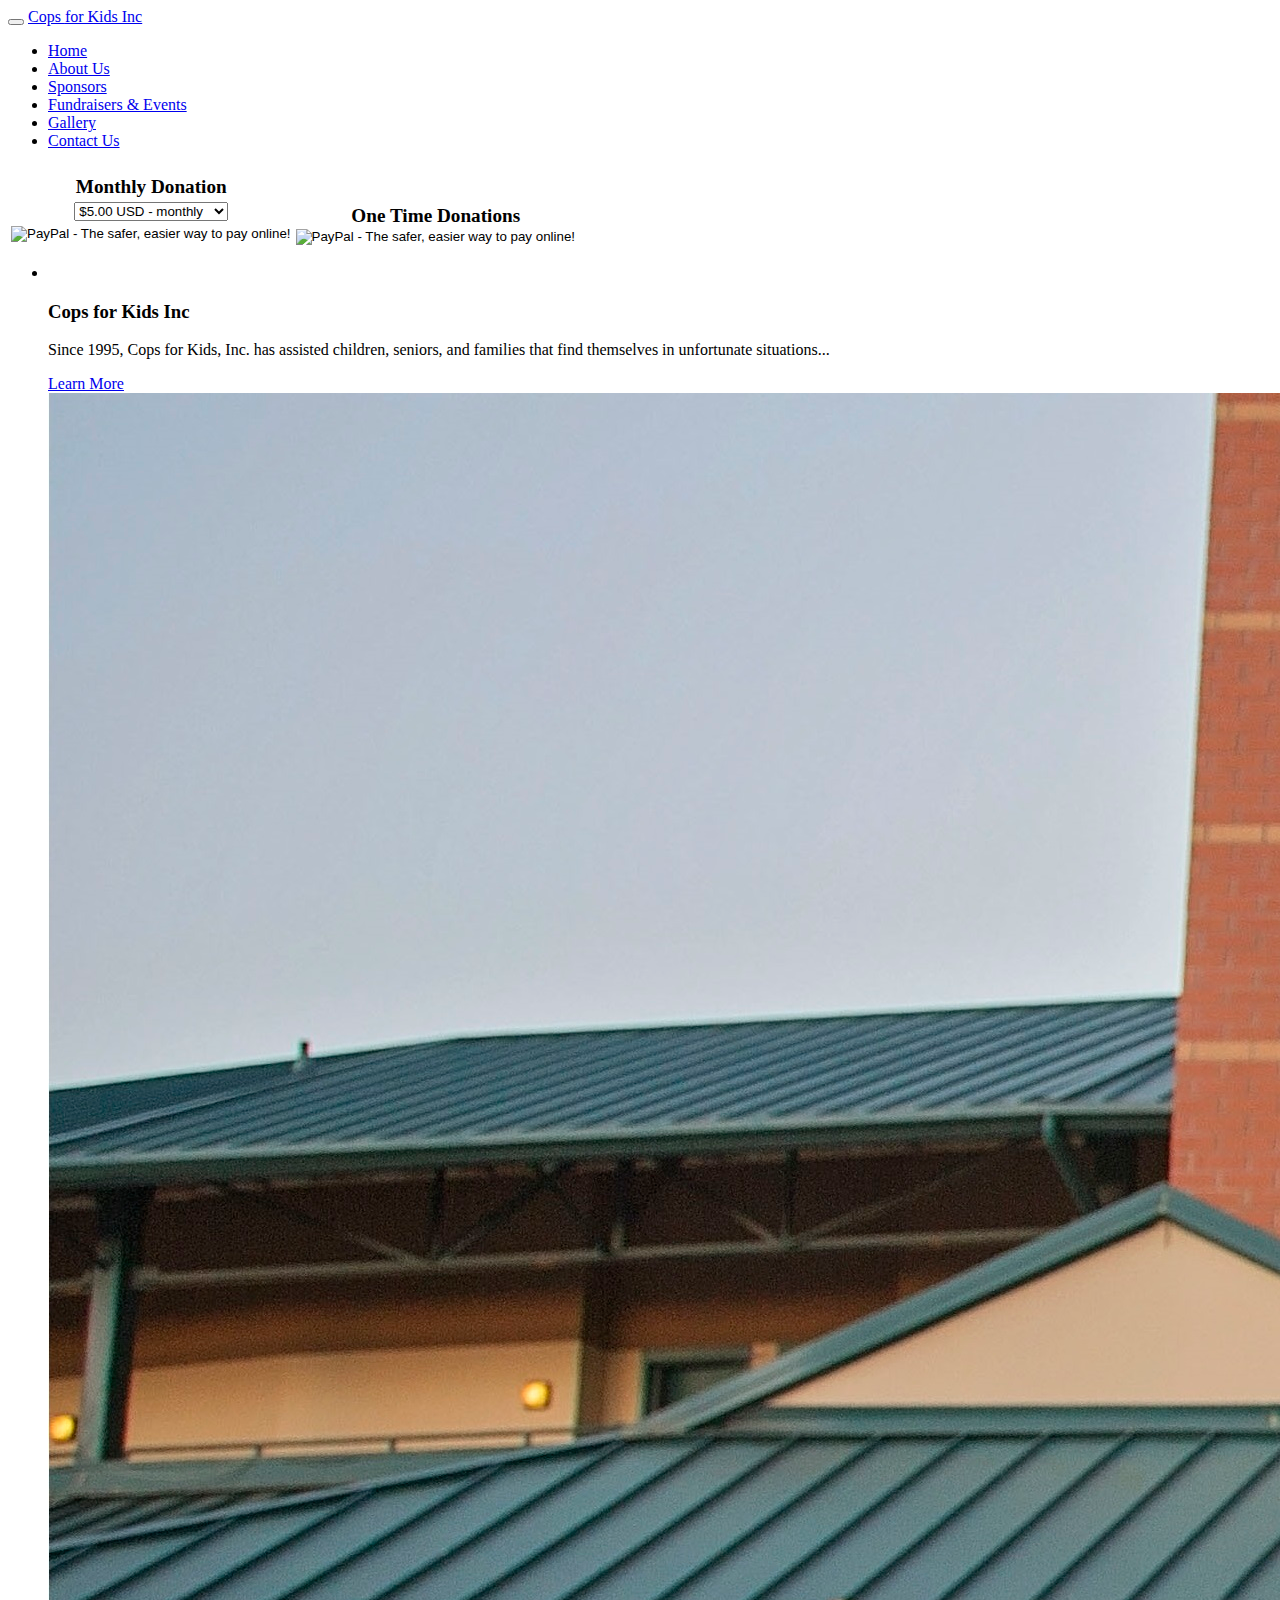
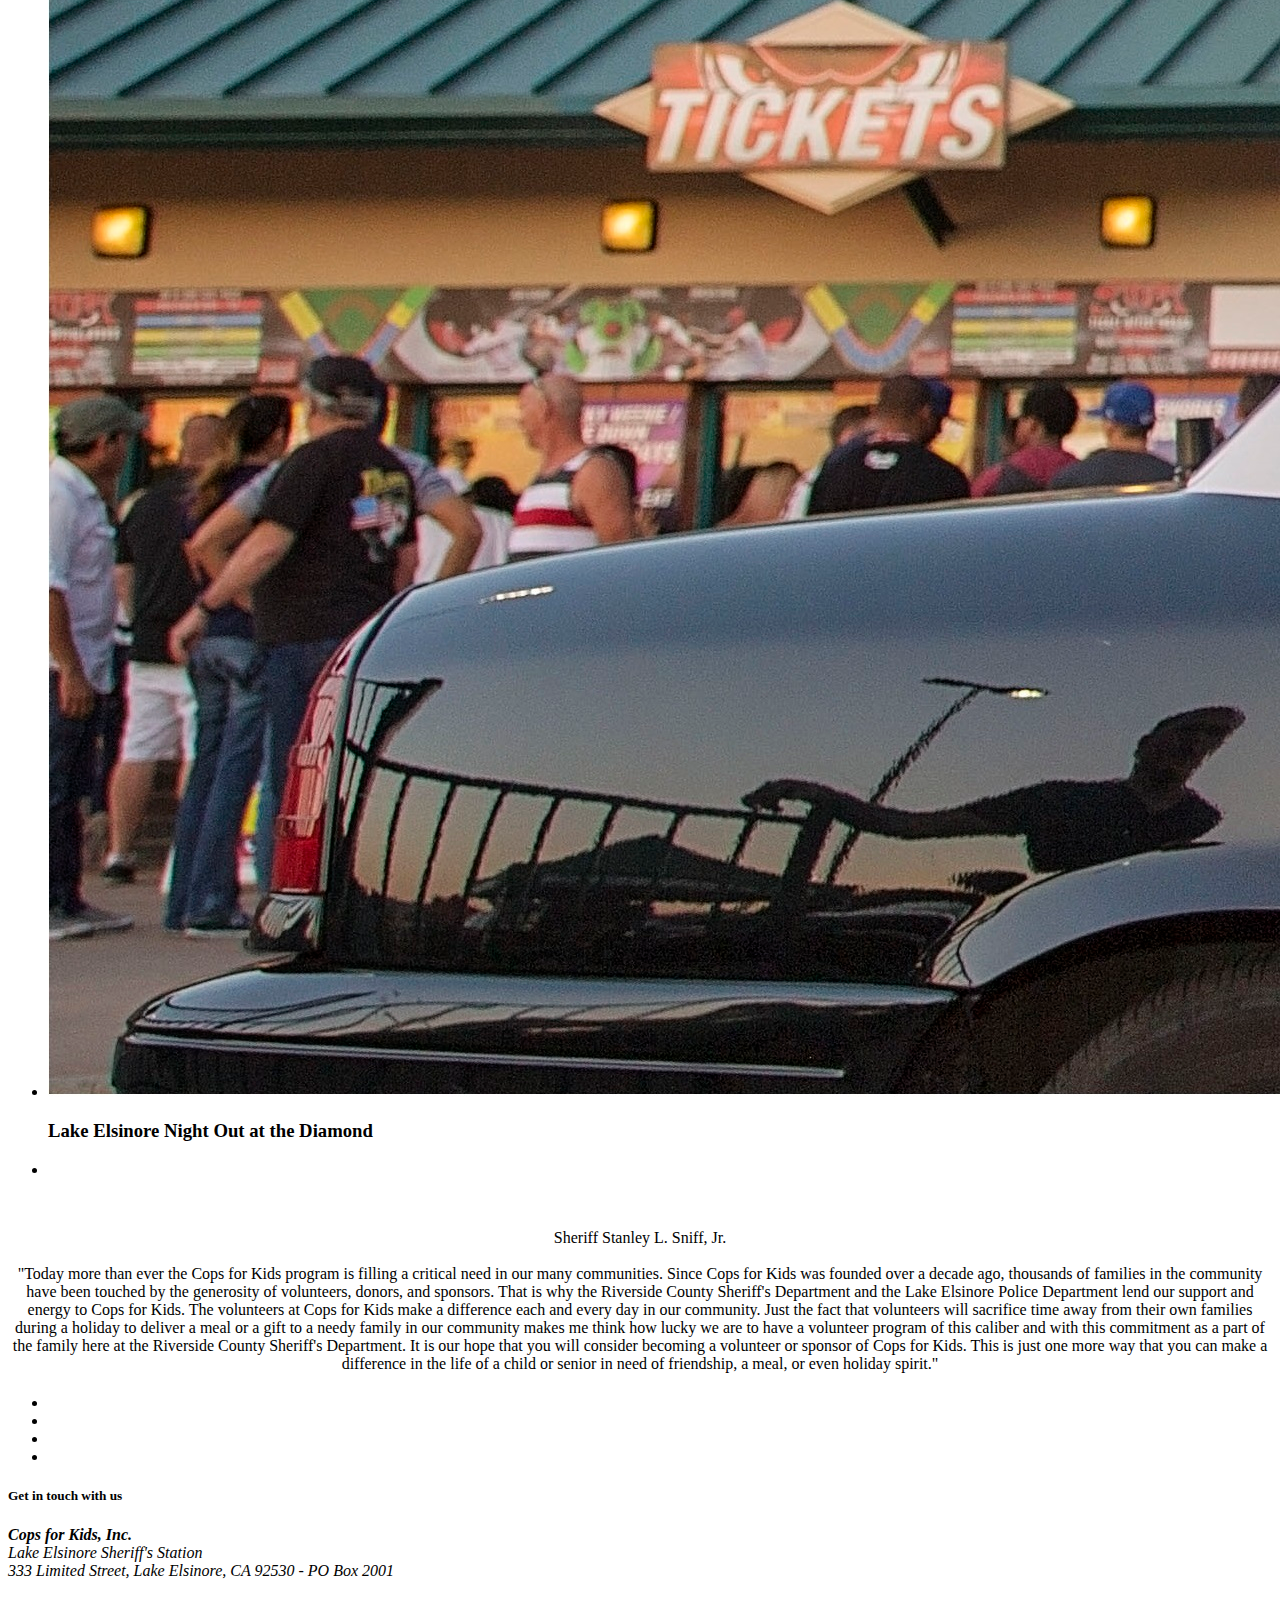
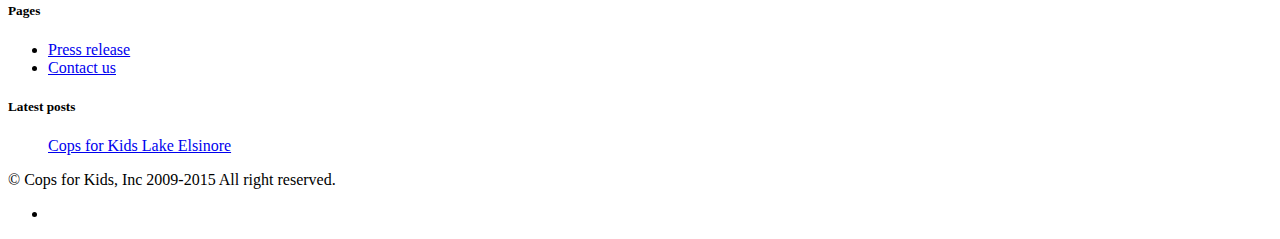
==== index.html @ 7f4f17f2 "Update index.html" ====
﻿<!DOCTYPE html>
<html lang="en">
<head>
<meta charset="utf-8">
<title>Cops for Kids Inc</title>
<meta name="viewport" content="width=device-width, initial-scale=1.0" />
<meta name="description" content="" />
<meta name="author" content="http://bootstraptaste.com" />
<!-- css -->
<link href="css/bootstrap.min.css" rel="stylesheet" />
<link href="css/fancybox/jquery.fancybox.css" rel="stylesheet">
<link href="css/jcarousel.css" rel="stylesheet" />
<link href="css/flexslider.css" rel="stylesheet" />
<link href="css/style.css" rel="stylesheet" />


<!-- Theme skin -->
<link href="skins/default.css" rel="stylesheet" />

<!-- HTML5 shim, for IE6-8 support of HTML5 elements -->
<!--[if lt IE 9]>
      <script src="http://html5shim.googlecode.com/svn/trunk/html5.js"></script>
    <![endif]-->

</head>
<body>
<div id="wrapper">
	<!-- start header -->
	<header>
        <div class="navbar navbar-default navbar-static-top">
            <div class="container">
                <div class="navbar-header">
                    <button type="button" class="navbar-toggle" data-toggle="collapse" data-target=".navbar-collapse">
                        <span class="icon-bar"></span>
                        <span class="icon-bar"></span>
                        <span class="icon-bar"></span>
                    </button>
                    <a class="navbar-brand" href="index.html"><span>Cops </span>for Kids Inc</a>
                </div>
                <div class="navbar-collapse collapse ">
                    <ul class="nav navbar-nav">
                        <li class="active"><a href="index.html">Home</a></li>
                        <li><a href="aboutus.html">About Us</a></li>
                        <li><a href="sponsor.html">Sponsors</a></li>
                        <li><a href="events.html">Fundraisers & Events</a></li>
                        <li><a href="portfolio.html">Gallery</a></li>
                        <li><a href="contact.html">Contact Us</a></li>
                    </ul>
                </div>
            </div>
        </div>
	</header>
	<!-- end header -->
	<section id="featured">
	<!-- start slider -->
	<div class="container">
		<div class="row">
			<div class="col-lg-12">
				<p>
				<table>
					<tbody>
						<tr>
							<td>
								
					 <form
 action="https://www.paypal.com/cgi-bin/webscr" method="post">
                                      <input name="cmd"
 value="_s-xclick" type="hidden"><input
 name="hosted_button_id" value="3KAKHCXZDGMEA"
 type="hidden">
                                      <table
 style="text-align: left; margin-left: auto; margin-right: auto;">
                                        <tbody>
                                          <tr>
                                            <td
 style="text-align: center;"><input name="on0"
 value="Monthly Donation" type="hidden"><big><span
 style="font-weight: bold;">Monthly
Donation</span></big></td>
                                          	</tr>
                                          <tr>
                                            <td>
                                            <select name="os0">
                                            <option value="Option 1">$5.00
USD - monthly</option>
                                            <option value="Option 2">$10.00
USD - monthly</option>
                                            <option value="Option 3">$20.00
USD - monthly</option>
                                            <option value="Option 4">$25.00
USD - monthly</option>
                                            </select>
                                            </td>
                                          </tr>
                                        </tbody>
                                      </table>
                                      <div
 style="text-align: center;"><input name="currency_code"
 value="USD" type="hidden">
                                      <input
 src="https://www.paypalobjects.com/en_US/i/btn/btn_donateCC_LG.gif"
 name="submit"
 alt="PayPal - The safer, easier way to pay online!" border="0"
 type="image"><img alt=""
 src="https://www.paypalobjects.com/en_US/i/scr/pixel.gif"
 border="0" height="1" width="1"></div>
                                    </form>
						</td>
						<td>
                                    <div style="text-align: center;">
                                    <form
 action="https://www.paypal.com/cgi-bin/webscr" method="post"
 target="_top">
                                      <div
 style="text-align: center;"><br>
                                      <input name="cmd"
 value="_s-xclick" type="hidden"><input
 name="hosted_button_id" value="SVSHS9UD9P9ZJ"
 type="hidden"><br>
                                      <big><span
 style="font-weight: bold;">One
Time Donations
                                      </span></big><br>
                                      </div>
                                      <div
 style="text-align: center;"><input
 src="https://www.paypalobjects.com/en_US/i/btn/btn_donateCC_LG.gif"
 name="submit"
 alt="PayPal - The safer, easier way to pay online!" border="0"
 type="image"><img alt=""
 src="https://www.paypalobjects.com/en_US/i/scr/pixel.gif"
 border="0" height="1" width="1"></div>
                                    </form>
					    		</td>
						</tr>
					</tbody>
				</table>
					    </p>
	<!-- Slider -->
        <div id="main-slider" class="flexslider">
            <ul class="slides">
              <li>
                <img src="img/slides/New CFK logo.png" alt="" />
                <div class="flex-caption">
                    <h3>Cops for Kids Inc</h3> 
					<p>Since 1995, Cops for Kids, Inc. has assisted children, seniors, and families that find themselves in unfortunate situations...</p> 
                    <a href="aboutus.html" class="btn btn-theme">Learn More</a>
                </div>
              </li>
              <li>
                  <img src="img/slides/Cover.jpg" alt="" />
                  <div class="flex-caption">
                      <h3>Lake Elsinore Night Out at the Diamond</h3>
                  </div>
              </li>
              <li>
                <img src="img/slides/ChilisTipsforKids2011.jpg" alt="" />
              </li>
            </ul>
        </div>
	<!-- end slider -->
			</div>
		</div>
	</div>	
	
	

	</section>
	<section class="callaction">
	</section>
	<section id="content">
	<div class="container-video">
		<div class="row">
            <div class="col-lg-12">
                <p>
                    <img src="img/sherriff.jpg" alt="" /><br />
                    <center>
                    <div class="container2">
                    Sheriff Stanley L. Sniff, Jr.<br /><br />
                    "Today more than ever the Cops for Kids program is filling a critical need in our many communities. Since Cops for Kids was founded over a decade ago, thousands of families in the community have been touched by the generosity of volunteers, donors, and sponsors. That is why the Riverside County Sheriff's Department and the Lake Elsinore Police Department lend our support and energy to Cops for Kids. The volunteers at Cops for Kids make a difference each and every day in our community. Just the fact that volunteers will sacrifice time away from their own families during a holiday to deliver a meal or a gift to a needy family in our community makes me think how lucky we are to have a volunteer program of this caliber and with this commitment as a part of the family here at the Riverside County Sheriff's Department. It is our hope that you will consider becoming a volunteer or sponsor of Cops for Kids. This is just one more way that you can make a difference in the life of a child or senior in need of friendship, a meal, or even holiday spirit."
                </div>
                    </Center>
                </p>
            </div>
		</div>
    <div class="container">
		<!-- divider -->
		<div class="row">
			<div class="col-lg-12">
				<div class="solidline">
				</div>
			</div>
		</div>
		<!-- end divider -->
		<!-- Portfolio Projects -->
		<div class="row">
			<div class="col-lg-12">
				<h4 class="heading"></h4>
				<div class="row">
					<section id="projects">
					<ul id="thumbs" class="portfolio">
						<!-- Item Project and Filter Name -->
						<li class="col-lg-3 design" data-id="id-0" data-type="web">
						<div class="item-thumbs">
						<!-- Fancybox - Gallery Enabled - Title - Full Image -->
						<a class="hover-wrap fancybox" data-fancybox-group="gallery" title="Chili's Tips for Kids May 2015" href="img/work/ChilisTipsForKids2015.JPG">
						<span class="overlay-img"></span>
						<span class="overlay-img-thumb font-icon-plus"></span>
						</a>
						<!-- Thumb Image and Description -->
                            <img src="img/work/ChilisTipsForKids2015.JPG" alt="">
						</div>
						</li>
						<!-- End Item Project -->
						<!-- Item Project and Filter Name -->
						<li class="item-thumbs col-lg-3 design" data-id="id-1" data-type="icon">
						<!-- Fancybox - Gallery Enabled - Title - Full Image -->
						<a class="hover-wrap fancybox" data-fancybox-group="gallery" title="Summery Golf Tournament 2012" href="img/work/SummerlyGolf.JPG">
						<span class="overlay-img"></span>
						<span class="overlay-img-thumb font-icon-plus"></span>
						</a>
						<!-- Thumb Image and Description -->
                            <img src="img/work/SummerlyGolf.JPG" alt="">
						</li>
						<!-- End Item Project -->
						<!-- Item Project and Filter Name -->
						<li class="item-thumbs col-lg-3 photography" data-id="id-2" data-type="illustrator">
						<!-- Fancybox - Gallery Enabled - Title - Full Image -->
						<a class="hover-wrap fancybox" data-fancybox-group="gallery" title="Christmas Toy Drive 2014" href="img/work/C4KToyDrive.jpg">
						<span class="overlay-img"></span>
						<span class="overlay-img-thumb font-icon-plus"></span>
						</a>
						<!-- Thumb Image and Description -->
                            <img src="img/work/C4KToyDrive.jpg" alt="">
						</li>
						<!-- End Item Project -->
                        <!-- Item Project and Filter Name -->
                        <li class="item-thumbs col-lg-3 photography" data-id="id-2" data-type="illustrator">
                            <!-- Fancybox - Gallery Enabled - Title - Full Image -->
                            <a class="hover-wrap fancybox" data-fancybox-group="gallery" title="Chili's Tips for Kids 2012" href="img/work/ChilisTipsForKids2012.JPG">
                                <span class="overlay-img"></span>
                                <span class="overlay-img-thumb font-icon-plus"></span>
                            </a>
                            <!-- Thumb Image and Description -->
                            <img src="img/work/ChilisTipsForKids2012.JPG" alt="">
                        </li>
                        <!-- End Item Project -->
					</ul>
					</section>
				</div>
			</div>
		</div>

	</div>
	</section>
	<footer>
        <!--JS for Facebook Feed-->
        <div id="fb-root"></div>
        <script>
(function (d, s, id) {
    var js, fjs = d.getElementsByTagName(s)[0];
    if (d.getElementById(id)) return;
    js = d.createElement(s); js.id = id;
    js.src = "//connect.facebook.net/en_US/sdk.js#xfbml=1&version=v2.4";
    fjs.parentNode.insertBefore(js, fjs);
}(document, 'script', 'facebook-jssdk'));</script>

	<div class="container">
		<div class="row">
			<div class="col-lg-3">
				<div class="widget">
					<h5 class="widgetheading">Get in touch with us</h5>
					<address>
					<strong>Cops for Kids, Inc.</strong><br>
					 Lake Elsinore Sheriff's Station<br>
                     333 Limited Street, Lake Elsinore, CA 92530 - PO Box 2001 </address>
				</div>
			</div>
			<div class="col-lg-3">
				<div class="widget">
					<h5 class="widgetheading">Pages</h5>
					<ul class="link-list">
						<li><a href="inthenews.html">Press release</a></li>
						<li><a href="contact.html">Contact us</a></li>
					</ul>
				</div>
			</div>
			<div class="col-lg-4">
				<div class="widget">
					<h5 class="widgetheading">Latest posts</h5>
                    <div class="fb-page" data-href="https://www.facebook.com/Cops4kids?fref=ts" data-width="350" data-height="300" data-small-header="false" data-adapt-container-width="true" data-hide-cover="false" data-show-facepile="true" data-show-posts="true"><div class="fb-xfbml-parse-ignore"><blockquote cite="https://www.facebook.com/Cops4kids?fref=ts"><a href="https://www.facebook.com/Cops4kids?fref=ts">Cops for Kids Lake Elsinore</a></blockquote></div></div>
                </div>
			</div>
		</div>
	</div>
	<div id="sub-footer">
		<div class="container">
			<div class="row">
				<div class="col-lg-6">
					<div class="copyright">
						<p>
							<span>&copy; Cops for Kids, Inc 2009-2015 All right reserved.</span>
						</p>
					</div>
				</div>
				<div class="col-lg-6">
					<ul class="social-network">
						<li><a href="https://www.facebook.com/Cops4kids?fref=ts" data-placement="top" title="Facebook"><i class="fa fa-facebook"></i></a></li>
					</ul>
				</div>
			</div>
		</div>
	</div>
	</footer>
</div>
<a href="#" class="scrollup"><i class="fa fa-angle-up active"></i></a>
<!-- javascript
    ================================================== -->
<!-- Placed at the end of the document so the pages load faster -->
<script src="js/jquery.js"></script>
<script src="js/jquery.easing.1.3.js"></script>
<script src="js/bootstrap.min.js"></script>
<script src="js/jquery.fancybox.pack.js"></script>
<script src="js/jquery.fancybox-media.js"></script>
<script src="js/google-code-prettify/prettify.js"></script>
<script src="js/portfolio/jquery.quicksand.js"></script>
<script src="js/portfolio/setting.js"></script>
<script src="js/jquery.flexslider.js"></script>
<script src="js/animate.js"></script>
<script src="js/custom.js"></script>
</body>
</html>
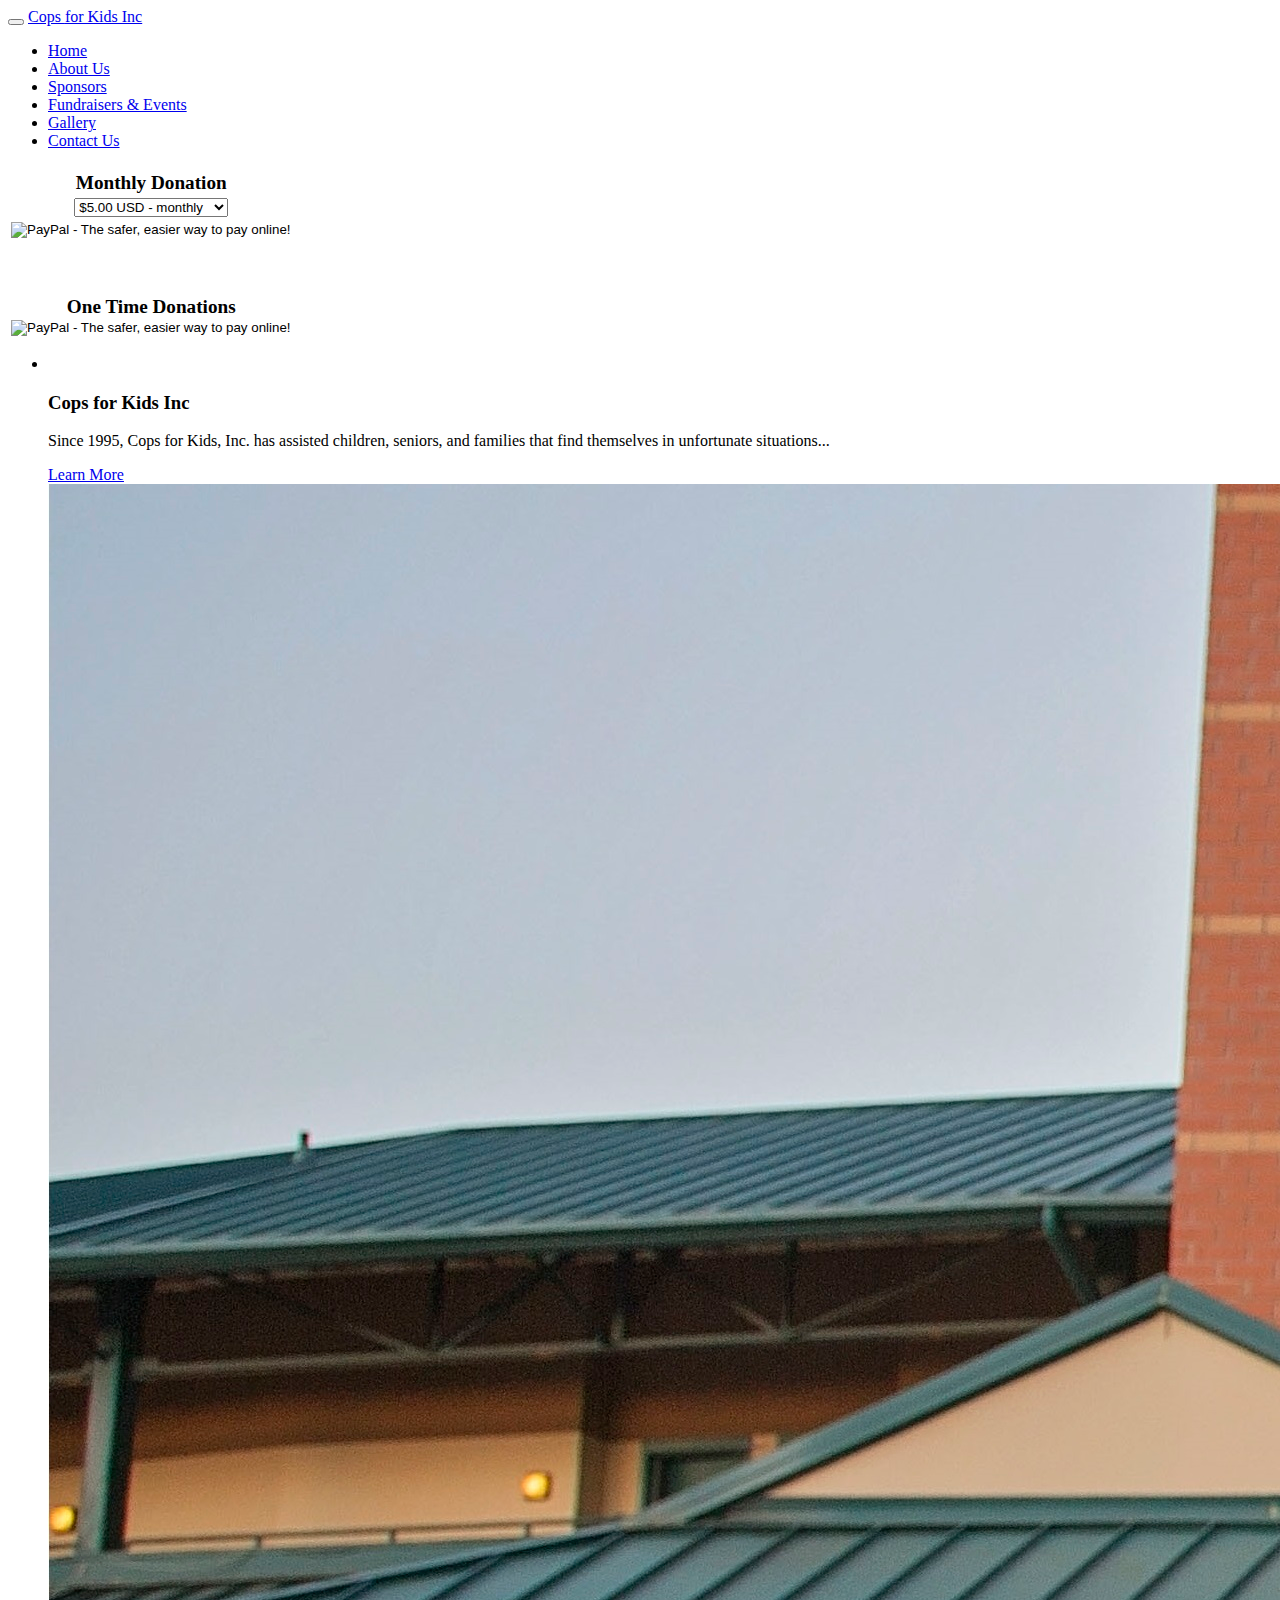
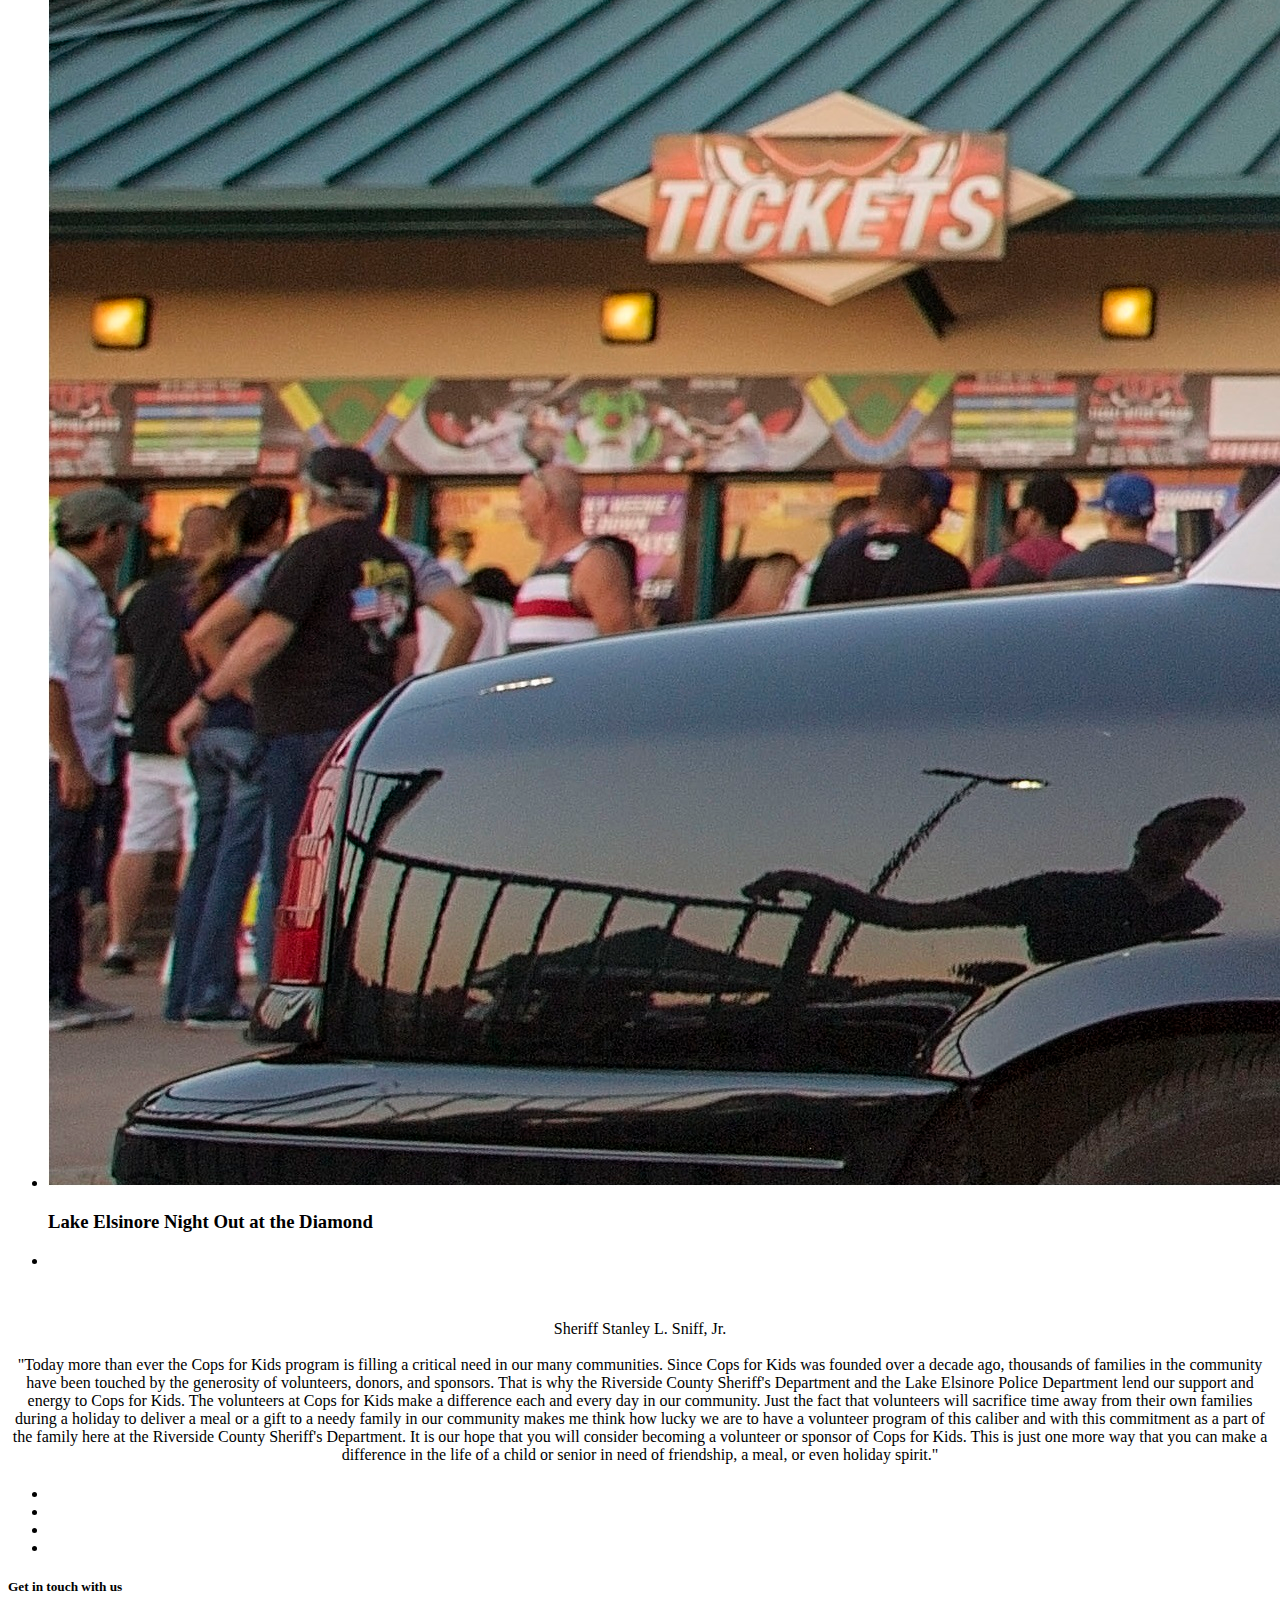
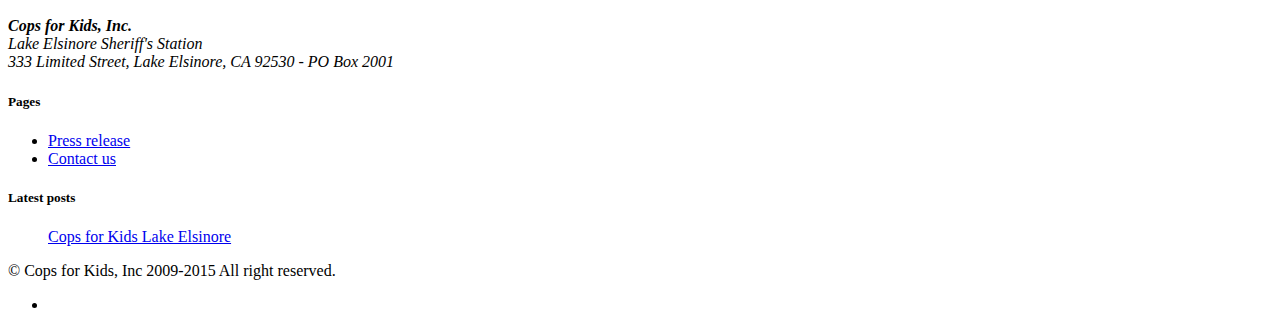
==== commit a00493fc: "Update donation button location and sliders" ====
--- a/index.html
+++ b/index.html
@@ -55,7 +55,7 @@
 	<!-- start slider -->
 	<div class="container">
 		<div class="row">
-			<div class="col-lg-12">
+			<div class="col-lg-6">
 				<p>
 				<table>
 					<tbody>
@@ -106,7 +106,17 @@
  border="0" height="1" width="1"></div>
                                     </form>
 						</td>
-						<td>
+						</tr>
+					</tbody>
+				</table>
+			</div>
+			<div class="col-lg-6">
+				<p>
+				<table>
+					<tbody>
+						<tr>
+							<td>
+						
                                     <div style="text-align: center;">
                                     <form
  action="https://www.paypal.com/cgi-bin/webscr" method="post"
@@ -136,10 +146,13 @@
 					</tbody>
 				</table>
 					    </p>
+						</div>
+						</div>
 	<!-- Slider -->
+	<div class=:"col-lg-12">
         <div id="main-slider" class="flexslider">
             <ul class="slides">
-              <li>
+		<li>
                 <img src="img/slides/New CFK logo.png" alt="" />
                 <div class="flex-caption">
                     <h3>Cops for Kids Inc</h3> 
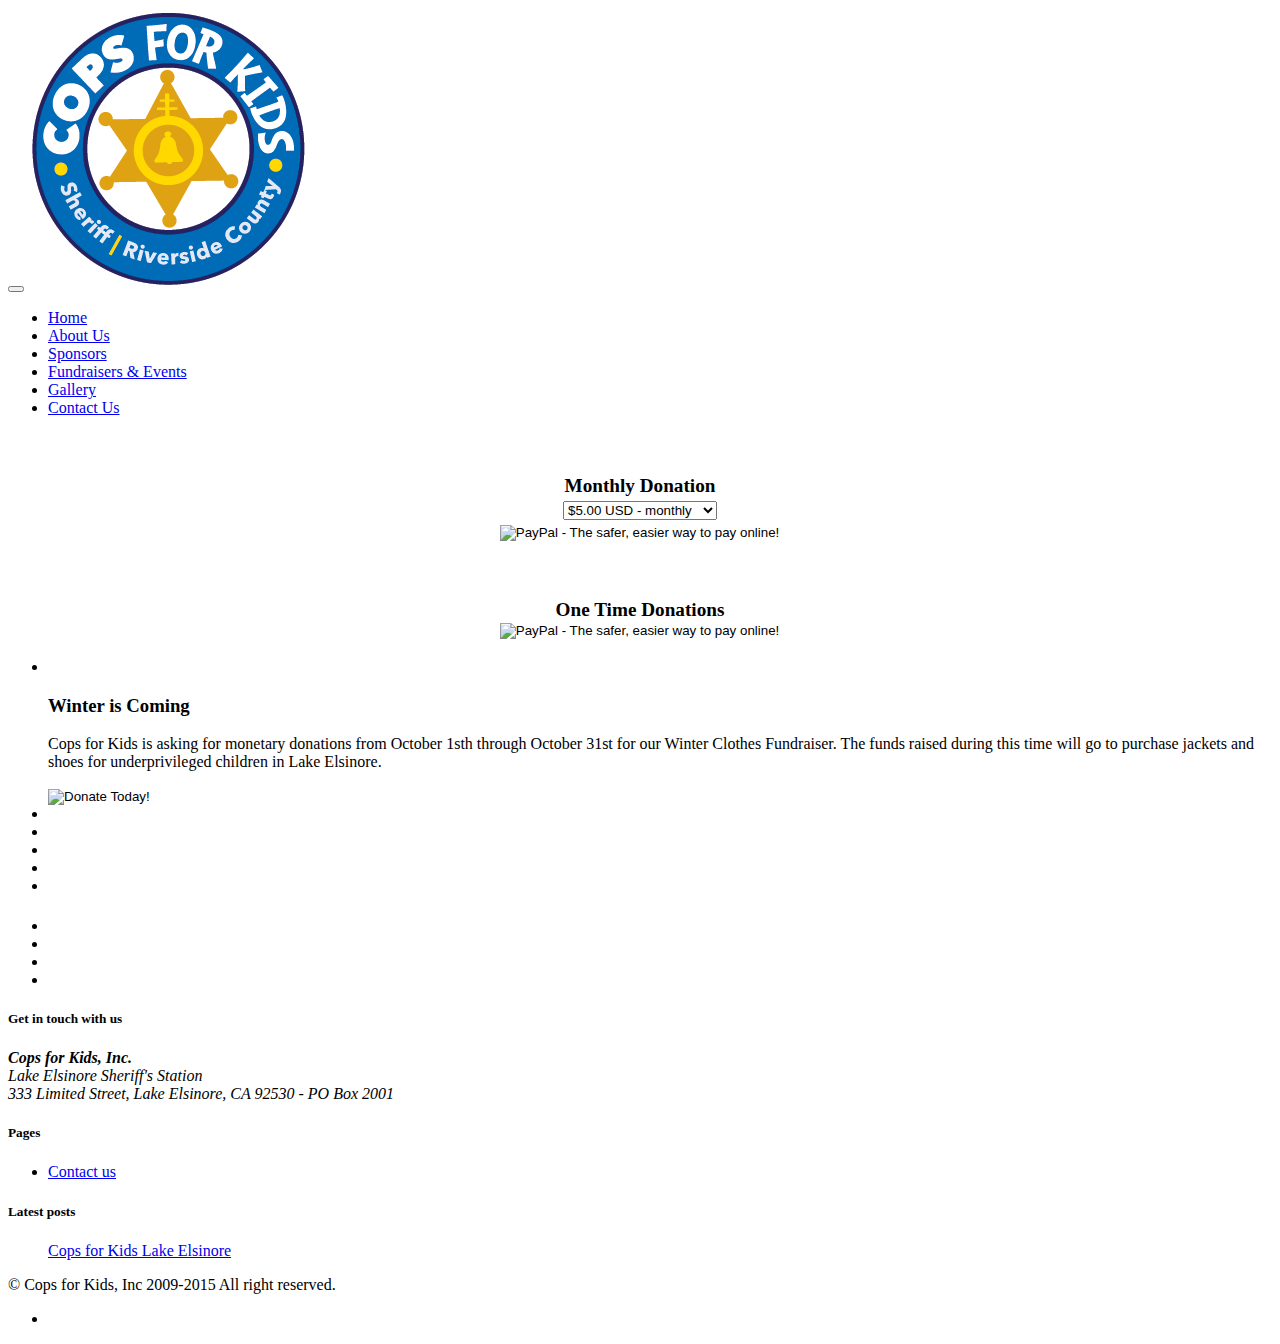
==== commit 4cff4c0e: "Update index.html" ====
--- a/index.html
+++ b/index.html
@@ -1,8 +1,8 @@
-﻿<!DOCTYPE html>
+<!DOCTYPE html>
 <html lang="en">
 <head>
 <meta charset="utf-8">
-<title>Cops for Kids Inc</title>
+<title>Cops for Kids Inc.</title>
 <meta name="viewport" content="width=device-width, initial-scale=1.0" />
 <meta name="description" content="" />
 <meta name="author" content="http://bootstraptaste.com" />
@@ -35,7 +35,7 @@
                         <span class="icon-bar"></span>
                         <span class="icon-bar"></span>
                     </button>
-                    <a class="navbar-brand" href="index.html"><span>Cops </span>for Kids Inc</a>
+                    <a class="navbar-brand" href="index.html"><img src="img\logos\Title Logo.png" alt="" /></a>
                 </div>
                 <div class="navbar-collapse collapse ">
                     <ul class="nav navbar-nav">
@@ -55,13 +55,15 @@
 	<!-- start slider -->
 	<div class="container">
 		<div class="row">
+		<center>
 			<div class="col-lg-6">
 				<p>
 				<table>
 					<tbody>
 						<tr>
+						<br />
+						<br />
 							<td>
-								
 					 <form
  action="https://www.paypal.com/cgi-bin/webscr" method="post">
                                       <input name="cmd"
@@ -110,6 +112,8 @@
 					</tbody>
 				</table>
 			</div>
+			</center>
+			<center>
 			<div class="col-lg-6">
 				<p>
 				<table>
@@ -148,26 +152,45 @@
 					    </p>
 						</div>
 						</div>
+						</center>
+						</div>
+						
+	<div class="container">
+						<div class="row">
 	<!-- Slider -->
 	<div class=:"col-lg-12">
         <div id="main-slider" class="flexslider">
             <ul class="slides">
-		<li>
-                <img src="img/slides/New CFK logo.png" alt="" />
-                <div class="flex-caption">
-                    <h3>Cops for Kids Inc</h3> 
-					<p>Since 1995, Cops for Kids, Inc. has assisted children, seniors, and families that find themselves in unfortunate situations...</p> 
-                    <a href="aboutus.html" class="btn btn-theme">Learn More</a>
-                </div>
+			   <li>
+                <img src="img/slides/Winter is Coming_Carousel.jpg" alt="" />
+				<div class="flex-caption">
+				<h3>Winter is Coming</h3> 
+					<p>Cops for Kids is asking for monetary donations from October 1sth through October 31st for our Winter Clothes Fundraiser. The funds raised during this time will go to purchase jackets and shoes for underprivileged children in Lake Elsinore.</p> 
+                    
+					<form action="https://www.paypal.com/cgi-bin/webscr" method="post" target="_top">
+
+						<input name="cmd" value="_s-xclick" type="hidden">
+						<input name="hosted_button_id" value="SVSHS9UD9P9ZJ" type="hidden">
+						<input class="btn btn-theme" name="submit" alt="Donate Today!" type="image">
+						
+					</form>
+					
+				</div>
               </li>
               <li>
-                  <img src="img/slides/Cover.jpg" alt="" />
-                  <div class="flex-caption">
-                      <h3>Lake Elsinore Night Out at the Diamond</h3>
-                  </div>
+                  <img src="img/slides/Cop with Kid.jpg" alt="" />
               </li>
               <li>
-                <img src="img/slides/ChilisTipsforKids2011.jpg" alt="" />
+                <img src="img/slides/Kids in Car.jpg" alt="" />
+              </li>
+			  <li>
+                <img src="img/slides/Kids with Horse.jpg" alt="" />
+              </li>
+			  <li>
+                <img src="img/slides/Police Car.jpg" alt="" />
+              </li>
+			  <li>
+                <img src="img/slides/Sandi and Kids in Jail.jpg" alt="" />
               </li>
             </ul>
         </div>
@@ -175,36 +198,10 @@
 			</div>
 		</div>
 	</div>	
-	
-	
-
-	</section>
-	<section class="callaction">
+
 	</section>
 	<section id="content">
-	<div class="container-video">
-		<div class="row">
-            <div class="col-lg-12">
-                <p>
-                    <img src="img/sherriff.jpg" alt="" /><br />
-                    <center>
-                    <div class="container2">
-                    Sheriff Stanley L. Sniff, Jr.<br /><br />
-                    "Today more than ever the Cops for Kids program is filling a critical need in our many communities. Since Cops for Kids was founded over a decade ago, thousands of families in the community have been touched by the generosity of volunteers, donors, and sponsors. That is why the Riverside County Sheriff's Department and the Lake Elsinore Police Department lend our support and energy to Cops for Kids. The volunteers at Cops for Kids make a difference each and every day in our community. Just the fact that volunteers will sacrifice time away from their own families during a holiday to deliver a meal or a gift to a needy family in our community makes me think how lucky we are to have a volunteer program of this caliber and with this commitment as a part of the family here at the Riverside County Sheriff's Department. It is our hope that you will consider becoming a volunteer or sponsor of Cops for Kids. This is just one more way that you can make a difference in the life of a child or senior in need of friendship, a meal, or even holiday spirit."
-                </div>
-                    </Center>
-                </p>
-            </div>
-		</div>
     <div class="container">
-		<!-- divider -->
-		<div class="row">
-			<div class="col-lg-12">
-				<div class="solidline">
-				</div>
-			</div>
-		</div>
-		<!-- end divider -->
 		<!-- Portfolio Projects -->
 		<div class="row">
 			<div class="col-lg-12">
@@ -293,7 +290,6 @@
 				<div class="widget">
 					<h5 class="widgetheading">Pages</h5>
 					<ul class="link-list">
-						<li><a href="inthenews.html">Press release</a></li>
 						<li><a href="contact.html">Contact us</a></li>
 					</ul>
 				</div>
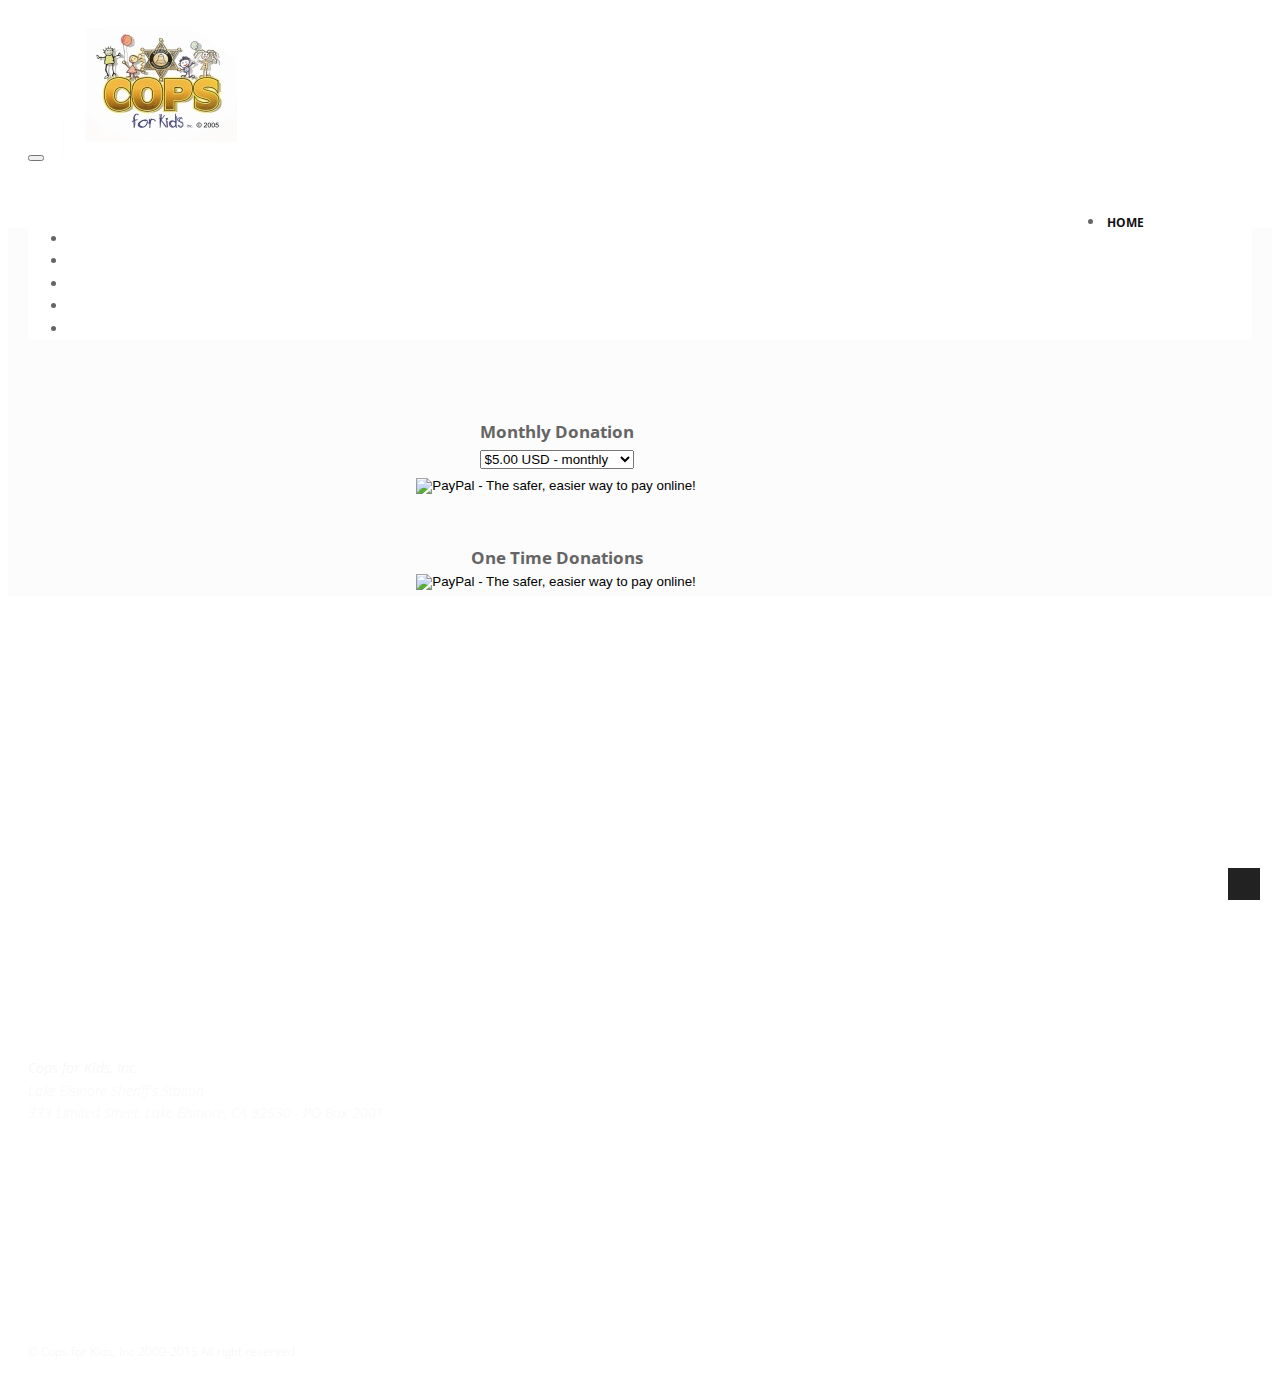
==== commit b5a7fd60: "Update index.html" ====
--- a/index.html
+++ b/index.html
@@ -35,7 +35,7 @@
                         <span class="icon-bar"></span>
                         <span class="icon-bar"></span>
                     </button>
-                    <a class="navbar-brand" href="index.html"><img src="img\logos\Title Logo.png" alt="" /></a>
+                    <a class="navbar-brand" href="index.html"><img src="img\logos\CFK Logo.jpg" alt="" /></a>
                 </div>
                 <div class="navbar-collapse collapse ">
                     <ul class="nav navbar-nav">
@@ -52,12 +52,36 @@
 	</header>
 	<!-- end header -->
 	<section id="featured">
-	<!-- start slider -->
+	<!-- start slider -->						
 	<div class="container">
 		<div class="row">
+	<!-- Slider -->
+	<div class="col-lg-12">
+        <div id="main-slider" class="flexslider">
+            <ul class="slides">
+	      <li>
+                  <img src="img/slides/Cop with Kid.jpg" alt="" />
+              </li>
+              <li>
+                <img src="img/slides/Kids in Car.jpg" alt="" />
+              </li>
+			  <li>
+                <img src="img/slides/Kids with Horse.jpg" alt="" />
+              </li>
+			  <li>
+                <img src="img/slides/Police Car.jpg" alt="" />
+              </li>
+			  <li>
+                <img src="img/slides/Sandi and Kids in Jail.jpg" alt="" />
+              </li>
+            </ul>
+        </div>
+	<!-- end slider -->
+		
+			<div class="container">
+		<div class="row">
 		<center>
-			<div class="col-lg-6">
-				<p>
+		    <div class="col-lg-6">
 				<table>
 					<tbody>
 						<tr>
@@ -115,7 +139,6 @@
 			</center>
 			<center>
 			<div class="col-lg-6">
-				<p>
 				<table>
 					<tbody>
 						<tr>
@@ -145,56 +168,15 @@
  src="https://www.paypalobjects.com/en_US/i/scr/pixel.gif"
  border="0" height="1" width="1"></div>
                                     </form>
-					    		</td>
+                                    </div>
+							</td>
 						</tr>
 					</tbody>
 				</table>
-					    </p>
 						</div>
+			</center>
+		</div>
 						</div>
-						</center>
-						</div>
-						
-	<div class="container">
-						<div class="row">
-	<!-- Slider -->
-	<div class=:"col-lg-12">
-        <div id="main-slider" class="flexslider">
-            <ul class="slides">
-			   <li>
-                <img src="img/slides/Winter is Coming_Carousel.jpg" alt="" />
-				<div class="flex-caption">
-				<h3>Winter is Coming</h3> 
-					<p>Cops for Kids is asking for monetary donations from October 1sth through October 31st for our Winter Clothes Fundraiser. The funds raised during this time will go to purchase jackets and shoes for underprivileged children in Lake Elsinore.</p> 
-                    
-					<form action="https://www.paypal.com/cgi-bin/webscr" method="post" target="_top">
-
-						<input name="cmd" value="_s-xclick" type="hidden">
-						<input name="hosted_button_id" value="SVSHS9UD9P9ZJ" type="hidden">
-						<input class="btn btn-theme" name="submit" alt="Donate Today!" type="image">
-						
-					</form>
-					
-				</div>
-              </li>
-              <li>
-                  <img src="img/slides/Cop with Kid.jpg" alt="" />
-              </li>
-              <li>
-                <img src="img/slides/Kids in Car.jpg" alt="" />
-              </li>
-			  <li>
-                <img src="img/slides/Kids with Horse.jpg" alt="" />
-              </li>
-			  <li>
-                <img src="img/slides/Police Car.jpg" alt="" />
-              </li>
-			  <li>
-                <img src="img/slides/Sandi and Kids in Jail.jpg" alt="" />
-              </li>
-            </ul>
-        </div>
-	<!-- end slider -->
 			</div>
 		</div>
 	</div>	
@@ -268,9 +250,9 @@
         <div id="fb-root"></div>
         <script>
 (function (d, s, id) {
-    var js, fjs = d.getElementsByTagName(s)[0];
+    var fjs = d.getElementsByTagName(s)[0];
     if (d.getElementById(id)) return;
-    js = d.createElement(s); js.id = id;
+    var js = d.createElement(s); js.id = id;
     js.src = "//connect.facebook.net/en_US/sdk.js#xfbml=1&version=v2.4";
     fjs.parentNode.insertBefore(js, fjs);
 }(document, 'script', 'facebook-jssdk'));</script>
--- a/css/style.css
+++ b/css/style.css
@@ -0,0 +1,1989 @@
+/* ==== Google font ==== */
+@import url('http://fonts.googleapis.com/css?family=Noto+Serif:400,400italic,700|Open+Sans:300,400,600,700');
+
+/* === prettify === */
+@import url('../js/google-code-prettify/prettify.css');
+/* === fontawesome === */
+@import url('font-awesome.css');
+/* === custom icon === */
+@import url('custom-fonts.css');
+/* ==== overwrite bootstrap standard ==== */
+@import url('overwrite.css');
+@import url('animate.css');
+
+/* ===================================
+1. General
+==================================== */
+
+body {
+	font-family:'Open Sans', Arial, sans-serif;
+	font-size:14px;
+	font-weight:300;
+	line-height:1.6em;
+	color:#656565;
+}
+
+a:active {
+	outline:0;
+}
+
+.clear {
+	clear:both;
+}
+
+h1,h2, h3, h4, h5, h6 {
+	font-family:'Open Sans', Arial, sans-serif;
+	font-weight:700;
+	line-height:1.1em;
+	color:#333;
+	margin-bottom: 20px;
+}
+
+/* ===================================
+2. layout
+==================================== */
+
+.container {
+	padding:0 20px 0 20px;
+	position:relative;
+}
+
+.container2 {
+	padding:0 20px 0 20px;
+	position: center;
+    text-align: center;
+    width: 83%;
+}
+
+.container-video {
+	padding:0 20px 0 20px;
+	position:relative;
+    text-align:center
+}
+
+#wrapper{
+	width:100%;
+	margin:0;	
+	padding:0;
+}
+
+
+.row,.row-fluid {
+	margin-bottom:30px;
+}
+
+.row .row,.row-fluid .row-fluid{
+	margin-bottom:30px;
+}
+
+.row.nomargin,.row-fluid.nomargin {
+	margin-bottom:0;
+}
+
+
+
+/* ===================================
+3. Responsive media
+==================================== */
+
+.video-container,.map-container,.embed-container 		{ position:relative; margin:0 0 15px 0;	padding-bottom:51%; padding-top:30px; height:0; overflow:hidden; border:none; }
+.embed-container iframe,
+.embed-container object,
+.embed-container embed,
+.video-container iframe,
+.map-container iframe,
+.map-container object,
+.map-container embed,
+.video-container object,  
+.video-container embed 					{ position:absolute; top:0; left:0; width:100%; height:100%; }
+iframe {
+	border:none;
+}
+
+img.img-polaroid {
+	margin:0 0 20px 0;
+}
+.img-box {
+	max-width:100%;
+}
+/* ===================================
+4. Header
+==================================== */
+
+/* --- header -- */
+
+
+header .navbar {
+    margin-bottom: 0;
+}
+
+.navbar-default {
+    border: none;
+}
+
+.navbar-brand {
+    color: #222;
+	text-transform: uppercase;
+    font-size: 24px;
+    font-weight: 700;
+    line-height: 1em;
+	letter-spacing: -1px;
+    margin-top: 10px;
+    padding: 0 0 0 15px;
+}
+
+
+header .navbar-collapse  ul.navbar-nav {
+    float: right;
+    margin-right: 0;
+}
+
+header .navbar-default{
+    background-color: #fff;
+}
+
+header .nav li a:hover,
+header .nav li a:focus,
+header .nav li.active a,
+header .nav li.active a:hover,
+header .nav li a.dropdown-toggle:hover,
+header .nav li a.dropdown-toggle:focus,
+header .nav li.active ul.dropdown-menu li a:hover,
+header .nav li.active ul.dropdown-menu li.active a{
+    -webkit-transition: all .3s ease;
+    -moz-transition: all .3s ease;
+    -ms-transition: all .3s ease;
+    -o-transition: all .3s ease;
+    transition: all .3s ease;
+}
+
+
+header .navbar-default .navbar-nav > .open > a,
+header .navbar-default .navbar-nav > .open > a:hover,
+header .navbar-default .navbar-nav > .open > a:focus {
+    -webkit-transition: all .3s ease;
+    -moz-transition: all .3s ease;
+    -ms-transition: all .3s ease;
+    -o-transition: all .3s ease;
+    transition: all .3s ease;
+}
+
+
+header .navbar {
+    min-height: 170px;
+}
+
+header .navbar-nav > li  {
+    padding-bottom: 30px;
+    padding-top: 30px;
+}
+
+header  .navbar-nav > li > a {
+    padding-bottom: 6px;
+    padding-top: 5px;
+    margin-left: 2px;
+    line-height: 30px;
+	font-weight: 700;
+    -webkit-transition: all .3s ease;
+    -moz-transition: all .3s ease;
+    -ms-transition: all .3s ease;
+    -o-transition: all .3s ease;
+    transition: all .3s ease;
+}
+
+
+.dropdown-menu li a:hover {
+    color: #fff !important;
+}
+
+header .nav .caret {
+    border-bottom-color: #f5f5f5;
+    border-top-color: #f5f5f5;
+}
+.navbar-default .navbar-nav > .active > a,
+.navbar-default .navbar-nav > .active > a:hover,
+.navbar-default .navbar-nav > .active > a:focus {
+  background-color: #fff;
+}
+.navbar-default .navbar-nav > .open > a,
+.navbar-default .navbar-nav > .open > a:hover,
+.navbar-default .navbar-nav > .open > a:focus {
+  background-color:  #fff;
+}	
+	
+
+.dropdown-menu  {
+    box-shadow: none;
+    border-radius: 0;
+	border: none;
+}
+
+.dropdown-menu li:last-child  {
+	padding-bottom: 0 !important;
+	margin-bottom: 0;
+}
+
+header .nav li .dropdown-menu  {
+   padding: 0;
+}
+
+header .nav li .dropdown-menu li a {
+   line-height: 28px;
+   padding: 3px 12px;
+}
+
+/* --- menu --- */
+
+header .navigation {
+	float:right;
+}
+
+header ul.nav li {
+	border:none;
+	margin:0;
+}
+
+header ul.nav li a {	
+	font-size:12px;
+	border:none;
+	font-weight:700;
+	text-transform:uppercase;
+}
+
+header ul.nav li ul li a {	
+	font-size:12px;
+	border:none;
+	font-weight:300;
+	text-transform:uppercase;
+}
+
+
+.navbar .nav > li > a {
+  color: #111;
+  text-shadow: none;
+}
+
+.navbar .nav a:hover {
+	background:none;
+}
+
+.navbar .nav > .active > a,.navbar .nav > .active > a:hover {
+	background:none;
+	font-weight:700;
+}
+
+.navbar .nav > .active > a:active,.navbar .nav > .active > a:focus {
+	background:none;
+	outline:0;
+	font-weight:700;
+}
+
+.navbar .nav li .dropdown-menu {
+	z-index:2000;
+}
+
+header ul.nav li ul {
+	margin-top:1px;
+}
+header ul.nav li ul li ul {
+	margin:1px 0 0 1px;
+}
+.dropdown-menu .dropdown i {
+	position:absolute;
+	right:0;
+	margin-top:3px;
+	padding-left:20px;
+}
+
+.navbar .nav > li > .dropdown-menu:before {
+  display: inline-block;
+  border-right: none;
+  border-bottom: none;
+  border-left: none;
+  border-bottom-color: none;
+  content:none;
+}
+
+
+
+ul.nav li.dropdown a {
+	z-index:1000;
+	display:block;
+}
+
+ select.selectmenu {
+	display:none;
+}
+
+/* ===================================
+5. Section: Featured
+==================================== */
+
+#featured{
+	width: 100%;
+	background:#fcfcfc;
+	position:relative;
+	margin:0;
+	padding:0;
+}
+
+/* ===================================
+6. Sliders
+==================================== */
+/* --- flexslider --- */
+
+#featured .flexslider {
+	padding:0;
+	margin: 50px 0 30px; 
+	background: #fff; 
+	position: relative; 
+	zoom: 1;
+}
+
+.flex-caption {background:none; -ms-filter:progid:DXImageTransform.Microsoft.gradient(startColorstr=#4C000000,endColorstr=#4C000000); filter:progid:DXImageTransform.Microsoft.gradient(startColorstr=#4C000000,endColorstr=#4C000000); zoom: 1;}
+.flex-caption { bottom: 50px; background-color: rgba(0, 0, 0, 0.8); color: #fff; margin: 0; padding: 15px 15px 15px 15px; position: absolute; right: 0; width: 350px;}
+.flex-caption h3 {color: #fff; letter-spacing: 1px; margin-bottom: 8px; text-transform: uppercase;}
+.flex-caption p {margin: 0 0 15px;}
+
+
+
+/* ===================================
+7. Section: call action
+==================================== */
+section.callaction {
+	background:#f9f9f9;
+	padding:50px 0 0 0;
+}
+
+
+
+/* ===================================
+8. Section: Content
+==================================== */
+
+#content {
+	position:relative;
+	background:#fff;
+	padding:50px 0 40px 0;
+}
+
+#content img {
+	max-width:100%;
+	height:auto;
+}
+
+/* --- Call to action --- */
+
+.cta-text {
+	text-align: center;
+	margin-top:10px;
+}
+
+
+.big-cta .cta {
+	margin-top:10px;
+}
+
+/* --- box --- */
+
+.box {
+	width: 100%;
+}
+.box-gray  {
+	background: #f8f8f8;
+	padding: 20px 20px 30px;
+}
+.box-gray  h4,.box-gray  i {
+	margin-bottom: 20px;
+}
+.box-bottom {
+	padding: 20px 0;
+	text-align: center;
+}
+.box-bottom a {
+	color: #fff;
+	font-weight: 700;
+}
+.box-bottom a:hover {
+	color: #eee;
+	text-decoration: none;
+}
+
+
+/* ===================================
+9. Section: Bottom
+==================================== */
+
+#bottom {
+	background:#fcfcfc;
+	padding:50px 0 0;
+
+}
+/* twitter */
+#twitter-wrapper {
+    text-align: center;
+    width: 70%;
+    margin: 0 auto;
+}
+#twitter em {
+    font-style: normal;
+    font-size: 13px;
+}
+
+#twitter em.twitterTime a {
+	font-weight:600;
+}
+
+#twitter ul {
+    padding: 0;
+	list-style:none;
+}
+#twitter ul li {
+    font-size: 20px;
+    line-height: 1.6em;
+    font-weight: 300;
+    margin-bottom: 20px;
+    position: relative;
+    word-break: break-word;
+}
+
+
+/* ===================================
+10. Inner - Section: page headline
+==================================== */
+
+#inner-headline{
+	background:#252525;
+	position:relative;
+	margin:0;
+	padding:0;
+	color:#fefefe;
+}
+
+
+#inner-headline .inner-heading h2 {
+	color:#fff;
+	margin:20px 0 0 0;
+}
+
+/* --- breadcrumbs --- */
+#inner-headline ul.breadcrumb {
+	margin:30px 0 0;
+	float:left;
+}
+
+#inner-headline ul.breadcrumb li {
+	margin-bottom:0;
+	padding-bottom:0;
+}
+#inner-headline ul.breadcrumb li {
+	font-size:13px;
+	color:#fff;
+}
+
+#inner-headline ul.breadcrumb li i{
+	color:#dedede;
+}
+
+#inner-headline ul.breadcrumb li a {
+	color:#fff;
+}
+
+ul.breadcrumb li a:hover {
+	text-decoration:none;
+}
+
+/* ============================
+11. Forms
+============================= */
+
+/* --- contact form  ---- */
+form#contactform input[type="text"] {
+  width: 100%;
+  border: 1px solid #f5f5f5;
+  min-height: 40px;
+  padding-left:20px;
+  font-size:13px;
+  padding-right:20px;
+  -webkit-box-sizing: border-box;
+     -moz-box-sizing: border-box;
+          box-sizing: border-box;
+
+}
+
+form#contactform textarea {
+border: 1px solid #f5f5f5;
+  width: 100%;
+  padding-left:20px;
+  padding-top:10px;
+  font-size:13px;
+  padding-right:20px;
+  -webkit-box-sizing: border-box;
+     -moz-box-sizing: border-box;
+          box-sizing: border-box;
+
+}
+
+form#contactform .validation {
+	font-size:11px;
+}
+
+#sendmessage {
+	border:1px solid #e6e6e6;
+	background:#f6f6f6;
+	display:none;
+	text-align:center;
+	padding:15px 12px 15px 65px;
+	margin:10px 0;
+	font-weight:600;
+	margin-bottom:30px;
+
+}
+
+#sendmessage.show,.show  {
+	display:block;
+}
+
+/* --- comment form ---- */
+form#commentform input[type="text"] {
+  width: 100%;
+  min-height: 40px;
+  padding-left:20px;
+  font-size:13px;
+  padding-right:20px;
+  -webkit-box-sizing: border-box;
+     -moz-box-sizing: border-box;
+          box-sizing: border-box;
+	-webkit-border-radius: 2px 2px 2px 2px;
+		-moz-border-radius: 2px 2px 2px 2px;
+			border-radius: 2px 2px 2px 2px;
+
+}
+
+form#commentform textarea {
+  width: 100%;
+  padding-left:20px;
+  padding-top:10px;
+  font-size:13px;
+  padding-right:20px;
+  -webkit-box-sizing: border-box;
+     -moz-box-sizing: border-box;
+          box-sizing: border-box;
+	-webkit-border-radius: 2px 2px 2px 2px;
+		-moz-border-radius: 2px 2px 2px 2px;
+			border-radius: 2px 2px 2px 2px;
+}
+
+
+/* --- search form --- */
+.search{
+	float:right;
+	margin:35px 0 0;
+	padding-bottom:0;
+}
+
+#inner-headline form.input-append {
+	margin:0;
+	padding:0;
+}
+
+
+
+/* ===============================
+12. Portfolio
+================================ */
+
+.work-nav #filters {
+	margin: 0;
+	padding: 0;
+	list-style: none;
+}
+
+.work-nav #filters li {
+	margin: 0 10px 30px 0;
+	padding: 0;
+	float:left;
+}
+
+.work-nav #filters li a {
+	color: #7F8289;
+	font-size: 16px;
+	display: block;	
+}
+
+.work-nav #filters li a:hover {
+
+}
+
+.work-nav #filters li a.selected {
+	color: #DE5E60;
+}
+
+#thumbs {
+	margin: 0;
+	padding: 0;	
+}
+
+#thumbs li {
+	list-style-type: none;
+}
+
+.item-thumbs {
+	position: relative;
+	overflow: hidden;
+	margin-bottom: 30px;
+	cursor: pointer;
+}
+
+.item-thumbs a + img {
+	width: 100%;	
+}
+
+.item-thumbs .hover-wrap {
+	position: absolute;
+	display: block;
+	width: 100%;
+	height: 100%;
+	
+	opacity: 0;
+	filter: alpha(opacity=0);
+	
+	-webkit-transition: all 450ms ease-out 0s;	
+	   -moz-transition: all 450ms ease-out 0s;
+		 -o-transition: all 450ms ease-out 0s;
+		    transition: all 450ms ease-out 0s;
+		  
+	-webkit-transform: rotateY(180deg) scale(0.5,0.5);
+	   -moz-transform: rotateY(180deg) scale(0.5,0.5);
+		-ms-transform: rotateY(180deg) scale(0.5,0.5);
+		 -o-transform: rotateY(180deg) scale(0.5,0.5);
+			transform: rotateY(180deg) scale(0.5,0.5);	
+}
+
+.item-thumbs:hover .hover-wrap,
+.item-thumbs.active .hover-wrap {
+	opacity: 1;
+	filter: alpha(opacity=100);
+	
+	-webkit-transform: rotateY(0deg) scale(1,1);
+	   -moz-transform: rotateY(0deg) scale(1,1);
+		-ms-transform: rotateY(0deg) scale(1,1);
+		 -o-transform: rotateY(0deg) scale(1,1);
+		    transform: rotateY(0deg) scale(1,1);
+}
+
+.item-thumbs .hover-wrap .overlay-img {
+	position: absolute;
+	width: 50%;
+	height: 100%;
+	opacity: 0.80;
+	filter: alpha(opacity=80);
+	background: #000;
+}
+
+.item-thumbs .hover-wrap .overlay-img-thumb {
+	position: absolute;
+	border-radius: 60px;
+	top: 50%;
+	left: 50%;
+	margin: -16px 0 0 -16px;
+	color: #fff;
+	font-size: 32px;
+	line-height: 1em;	
+	opacity: 1;
+	filter: alpha(opacity=100);
+}
+
+
+/* --- Portolio filter --- */
+
+ul.portfolio-categ{
+	margin:10px 0 30px 0;
+	padding:0;
+	float:left;
+	list-style:none;
+}
+
+ul.portfolio-categ li{
+	margin:0;
+	padding:0 20px 0 0;
+	float:left;
+	list-style:none;
+	font-size:13px;
+	font-weight:600;
+}
+
+ul.portfolio-categ li a{
+	display:block;
+	padding:35x 0 35x 0;
+	color:#353535;
+}
+
+ul.portfolio-categ li.active a:hover, ul.portfolio-categ li a:hover,ul.portfolio-categ li a:focus,ul.portfolio-categ li a:active {
+	text-decoration:none;
+	outline:0;
+}
+    
+
+
+/* --- portfolio detail --- */
+.top-wrapper {
+	margin-bottom:20px;
+}
+
+/* ===============================
+13. Elements
+================================ */
+
+/* --- blockquote --- */
+blockquote {
+	font-size:16px;
+	font-weight:400;
+	font-family:'Noto Serif', serif;
+	font-style:italic;
+	padding-left:0;
+	color:#a2a2a2;
+	line-height:1.6em;
+	border:none;
+}
+
+blockquote cite 							{ display:block; font-size:12px; color:#666; margin-top:10px; }
+blockquote cite:before 					{ content:"\2014 \0020"; }
+blockquote cite a,
+blockquote cite a:visited,
+blockquote cite a:visited 				{ color:#555; }
+
+/* --- pullquotes --- */
+
+.pullquote-left {
+	display:block;
+	color:#a2a2a2;
+	font-family:'Noto Serif', serif;
+	font-size:14px;
+	line-height:1.6em;
+	padding-left:20px;
+}
+
+.pullquote-right {
+	display:block;
+	color:#a2a2a2;
+	font-family:'Noto Serif', serif;
+	font-size:14px;
+	line-height:1.6em;
+	padding-right:20px;
+}
+
+/* --- button --- */
+.btn-theme {
+	color: #fff;
+}
+.btn-theme:hover {
+	color: #eee;
+}
+
+/* --- list style --- */
+
+ul.general {
+	list-style:none;
+	margin-left:0;
+}
+
+ul.link-list{
+	margin:0;
+	padding:0;
+	list-style:none;
+}
+
+ul.link-list li{
+	margin:0;
+	padding:2px 0 2px 0;
+	list-style:none;
+}
+
+footer ul.link-list li a{
+	color:#fff;
+}
+footer ul.link-list li a:hover {
+	color:#eee;
+}
+/* --- Heading style --- */
+
+h4.heading {
+	font-weight:700;
+}
+
+.heading { margin-bottom: 30px; }
+
+.heading {
+	position: relative;
+	
+}
+
+
+.widgetheading {
+	width:100%;
+
+	padding:0;
+}
+
+#bottom .widgetheading {
+	position: relative;
+	border-bottom: #e6e6e6 1px solid;
+	padding-bottom: 9px;
+}
+
+aside .widgetheading {
+	position: relative;
+	border-bottom: #e9e9e9 1px solid;
+	padding-bottom: 9px;
+}
+
+footer .widgetheading {
+	position: relative;
+}
+
+footer .widget .social-network {
+	position:relative;
+}
+
+
+#bottom .widget .widgetheading span, aside .widget .widgetheading span, footer .widget .widgetheading span {	
+	position: absolute;
+	width: 60px;
+	height: 1px;
+	bottom: -1px;
+	right:0;
+
+}
+
+/* --- Map --- */
+.map{
+	position:relative;
+	margin-top:-50px;
+	margin-bottom:40px;
+}
+
+.map iframe{
+	width:100%;
+	height:450px;
+	border:none;
+}
+
+.map-grid iframe{
+	width:100%;
+	height:350px;
+	border:none;
+	margin:0 0 -5px 0;
+	padding:0;
+}
+
+/* --- our team --- */
+
+ul.team-detail{
+	margin:-10px 0 0 0;
+	padding:0;
+	list-style:none;
+}
+
+ul.team-detail li{
+	border-bottom:1px dotted #e9e9e9;
+	margin:0 0 15px 0;
+	padding:0 0 15px 0;
+	list-style:none;
+}
+
+ul.team-detail li label {
+	font-size:13px;
+}
+
+ul.team-detail li h4, ul.team-detail li label{
+	margin-bottom:0;
+}
+
+ul.team-detail li ul.social-network {
+	border:none;
+	margin:0;
+	padding:0;
+}
+
+ul.team-detail li ul.social-network li {
+	border:none;	
+	margin:0;
+}
+ul.team-detail li ul.social-network li i {
+	margin:0;
+}
+
+/* --- Pricing box --- */
+
+
+.pricing-title{
+	background:#fff;
+	text-align:center;
+	padding:10px 0 10px 0;
+}
+
+.pricing-title h3{
+	font-weight:600;
+	margin-bottom:0;
+}
+
+.pricing-offer{
+	background: #fcfcfc;
+	text-align: center;
+	padding:40px 0 40px 0;
+	font-size:18px;
+	border-top:1px solid #e6e6e6;
+	border-bottom:1px solid #e6e6e6;
+}
+
+.pricing-box.special .pricing-offer{
+	color:#fff;
+}
+
+.pricing-offer strong{
+	font-size:78px;
+	line-height:89px;
+}
+
+.pricing-offer sup{
+	font-size:28px;
+}
+
+.pricing-content{
+	background: #fff;
+	text-align:center;
+	font-size:14px;
+}
+
+.pricing-content strong{
+color:#353535;
+}
+
+.pricing-content ul{
+	list-style:none;
+	padding:0;
+	margin:0;
+}
+
+.pricing-content ul li{
+	border-bottom:1px solid #e9e9e9;
+	list-style:none;
+	padding:15px 0 15px 0;
+	margin:0 0 0 0;
+	color: #888;
+}
+
+.pricing-action{
+	margin:0;
+	background: #fcfcfc;
+	text-align:center;
+	padding:20px 0 30px 0;
+}
+
+.pricing-wrapp{
+	margin:0 auto;
+	width:100%;
+	background:#fd0000;
+}
+
+/* --- pricing box alt 1 --- */
+.pricing-box-alt {
+border: 1px solid #e6e6e6;
+	background:#fcfcfc;
+	position:relative;
+	margin:0 0 20px 0;
+	padding:0;
+  -webkit-box-shadow: 0 2px 0 rgba(0,0,0,0.03);
+  -moz-box-shadow: 0 2px 0 rgba(0,0,0,0.03);
+  box-shadow: 0 2px 0 rgba(0,0,0,0.03);
+  -webkit-box-sizing: border-box;
+  -moz-box-sizing: border-box;
+  box-sizing: border-box;
+}
+
+.pricing-box-alt .pricing-heading {
+	background: #fcfcfc;
+	text-align: center;
+	padding:40px 0 0px 0;
+	display:block;
+}
+.pricing-box-alt.special .pricing-heading {
+	background: #fcfcfc;
+	text-align: center;
+	padding:40px 0 1px 0;
+	border-bottom:none;
+	display:block;
+	color:#fff;
+}
+.pricing-box-alt.special .pricing-heading h3 {
+	color:#fff;
+}
+
+.pricing-box-alt .pricing-heading h3 strong {
+	font-size:32px;
+	font-weight:700;
+	letter-spacing:-1px;
+}
+.pricing-box-alt .pricing-heading h3 {
+	font-size:32px;
+	font-weight:300;
+	letter-spacing:-1px;
+}
+
+.pricing-box-alt .pricing-terms {
+	text-align: center;
+	background:#333;
+	display:block;
+	overflow:hidden;
+	padding:30px 0 20px;
+}
+
+.pricing-box-alt .pricing-terms  h6 {
+	font-style:italic;
+	margin-top:10px;
+	color:#fff;
+	
+	font-family:'Noto Serif', serif;
+}
+
+.pricing-box-alt .icon .price-circled {
+    margin: 10px 10px 10px 0;
+    display: inline-block !important;
+    text-align: center !important;
+    color: #fff;
+    width: 68px;
+    height: 68px;
+	padding:12px;
+    font-size: 16px;
+	font-weight:700;
+    line-height: 68px;
+    text-shadow:none;
+    cursor: pointer;
+    background-color: #888;
+    border-radius: 64px;
+    -moz-border-radius: 64px;
+    -webkit-border-radius: 64px;
+}
+
+.pricing-box-alt  .pricing-action{
+	margin:0;
+	text-align:center;
+	padding:30px 0 30px 0;
+}
+
+
+/* ===============================
+14. Blog & article
+================================ */
+
+article{
+	margin-bottom:40px;
+}
+
+article .post-heading h3 {
+	margin-bottom:20px;
+}
+
+article .post-heading h3 a {
+	font-weight:700;
+	color:#353535;
+}
+
+article .post-heading h3 a:hover {
+	text-decoration:none;
+}
+
+
+/* --- post meta --- */
+.post-meta {
+	background:#fcfcfc;
+	border:1px solid #e6e6e6;
+	border-top:none;
+	text-align:center;
+}
+
+.post-meta .format {
+	border-bottom:1px solid #e6e6e6;
+	padding:10px 0 10px;
+}
+
+.post-meta i{
+	margin:0;
+}
+
+.post-meta .date {
+	border-bottom:1px solid #e6e6e6;
+	padding:10px 0 10px;
+}
+
+.post-meta .date span {
+	text-align:center;
+	color:#999;
+	font-size:12px;
+	font-weight:600;
+}
+
+.post-meta .comments {
+	padding:10px 0 10px;
+}
+
+.post-meta .comments a {
+	color:#999;
+	font-size:12px;
+	font-weight:700;
+}
+
+.post-meta .comments a:hover {
+	text-decoration:none;
+}
+
+/* --- post format --- */
+
+.post-image {
+	margin-bottom:20px;
+}
+
+.post-quote {
+	margin-bottom:20px;
+}
+
+.post-video {
+	margin-bottom:20px;
+}
+
+.post-audio {
+	margin-bottom:20px;
+}
+
+.post-link {
+	margin-bottom:20px;
+}
+
+.post-slider {
+	margin-bottom:20px;
+}
+
+
+.post-quote blockquote {
+	font-size:16px;
+	color:#999;
+	font-family:'Noto Serif', serif;
+	font-style:italic;
+	line-height:1.6em;
+}
+
+
+.post-image img:hover {
+  -webkit-box-shadow: 0 0 2px #979797;
+     -moz-box-shadow: 0 0 2px #979797;
+          box-shadow: 0 0 2px #979797;	
+  -webkit-transition: all 1s ease-in-out;
+  -moz-transition: all 1s ease-in-out;
+  -o-transition: all 1s ease-in-out;
+  transition: all 1s ease-in-out;
+}
+
+ul.meta-post{
+	float:left;
+	margin: 0;
+	padding:0;
+	list-style:none;
+}
+
+ul.meta-post li{
+	float:left;
+	margin:0 10px 0 0;
+	padding:0;
+	list-style:none;
+	border-right:1px dotted #e9e9e9;
+	padding-right:10px;
+}
+
+ul.meta-post li i {
+	float:left;
+	font-size:12px;
+	margin:2px 5px 0 0;
+}
+
+ul.meta-post li a{
+	color:#999;
+	float:left;
+	font-size:12px;
+	font-weight:600;
+}
+
+/* --- single post --- */
+.bottom-article{
+	overflow: hidden;
+	border-top:1px solid #f5f5f5;
+	border-bottom:1px solid #f5f5f5;
+	padding:10px 0 10px 0;
+	margin-top:20px;
+}
+
+/* --- author info --- */
+
+.about-author {
+	border:1px solid #f5f5f5;
+	padding:20px;
+	float:left;
+	margin-bottom:5px;
+}
+
+.about-author h5 {
+	margin-bottom:10px;
+}
+
+
+
+/* --- Comment --- */
+
+.comment-area {
+	float:left;
+	width:100%;
+	margin-top:30px;	
+}
+
+
+.media-content{
+	overflow:hidden;
+	margin-left:12px;
+	border-bottom:1px dotted #d5d5d5;
+	padding-bottom:20px;
+}
+
+.media-content h6 {
+	font-size:14px;
+	font-weight:700;
+}
+
+.media-content span{
+	color:#a9a9a9;
+	font-size:14px;
+	font-weight:300;
+}
+
+.comment-area .thumbnail > img {
+  display: block;
+	width:60px;
+	height:60px;
+}
+.filter-list{
+	margin-top:20px;
+}
+
+/* --- pagination --- */
+
+#pagination a,
+#pagination span {
+    display: block;
+    float: left;
+    margin: 0 7px 0 0;
+    padding: 7px 10px 6px 10px;
+    font-size: 12px;
+    line-height:12px;
+    color: #888;
+	font-weight:600;
+}
+
+#pagination a:hover {
+    color: #fff;
+	text-decoration:none;
+}
+
+#pagination span.current {
+    background: #333;
+    color: #fff;
+    font-weight: bold;
+}
+
+
+/* ===============================
+15. Aside, sidebar
+================================ */
+
+aside{
+	position:relative;
+	margin-bottom:40px;
+}
+
+.sidebar-nav{
+	float:left;
+	width:100%;
+}
+
+.right-sidebar{
+	border-left:1px solid #f5f5f5;
+	padding:0 0 0 30px;
+-webkit-box-shadow:inset 1px 0 0 0 rgba(0,0,0,.01);
+box-shadow:inset 1px 0 0 0 rgba(0,0,0,.01);
+
+}
+
+
+.left-sidebar{
+	border-right:1px solid #f5f5f5;
+	padding:0 30px 0 0;
+-webkit-box-shadow:inset 1px 0 0 0 rgba(0,0,0,.01);
+box-shadow:inset 1px 0 0 0 rgba(0,0,0,.01);
+}
+
+
+.left-sidebar .widget h3, .left-sidebar .widget .widget-content{
+	padding-right:20px;
+}
+
+
+
+aside .widget {
+	margin-bottom:40px;
+}
+
+
+ul.cat, ul.recent, ul.folio-detail, ul.contact-info{
+	margin:0;
+	padding:0;
+	list-style:none;
+}
+
+ul.cat li, ul.recent li, ul.folio-detail li, ul.contact-info li{
+	margin:0 0 15px 0;
+	list-style:none;
+}
+
+ul.cat li a, ul.folio-detail li a{
+	color:#656565;
+}
+
+ul.folio-detail li label{
+	display:inline;
+	cursor:default;
+	color:#353535;
+	font-weight:bold;
+}
+
+.widget ul.recent li {
+	margin-bottom:20px;
+}
+
+ul.recent li h6 {
+	margin:0 0 10px 0;
+}
+
+ul.recent li h6 a{
+	color:#353535;
+	font-size:16px;
+	font-weight:600;
+}
+
+
+.widget ul.tags {
+	list-style:none;
+	margin:0;
+	margin-left: 0;
+	padding-left:0;
+}
+
+.widget ul.tags li {
+	margin:0 5px 15px 0;
+	display:inline-block;
+}
+
+
+.widget ul.tags li a {
+	background:#e6e6e6;
+	color:#333;
+	padding:5px 10px;
+}
+
+.widget ul.tags li a:hover {
+	text-decoration:none;
+	color:#fff;
+}
+
+/* ===== Widgets ===== */
+
+/* --- flickr --- */
+.widget .flickr_badge {
+	width:100%;
+}
+.widget .flickr_badge img { margin: 0 9px 20px 0; }
+
+footer .widget .flickr_badge {
+    width: 100%;
+}
+footer .widget .flickr_badge img {
+    margin: 0 9px 20px 0;
+}
+
+.flickr_badge img {
+    width: 50px;
+    height: 50px;
+    float: left;
+	margin: 0 9px 20px 0;
+}
+
+/* --- latest tweet widget --- */
+
+.twitter ul{
+	margin-left:0;
+	list-style:none;
+}
+
+.twitter  img{
+    float: left;
+    margin-right: 15px;
+}
+.twitter span.tweet_time{
+    display: block;
+    padding-bottom: 5px;
+
+}
+.twitter li{    
+    border-bottom: 1px dashed #efefef;    
+    padding-bottom: 20px;
+    margin-bottom: 20px;
+    list-style: none;
+}
+.twitter li:last-child{border: none;}
+
+/* --- Recent post widget --- */
+
+.recent-post{
+	margin:20px 0 0 0;
+	padding:0;
+	line-height:18px;
+}
+
+.recent-post h5 a:hover {
+	text-decoration:none;
+}
+
+.recent-post .text h5 a {
+	color:#353535;
+}
+
+
+ul.time-post{
+	float:left;
+	width:120px;
+	padding:0;
+	list-style:none;
+	margin:0 20px 0 0;
+	text-align:center;
+	color: #0e0f0f;
+}
+
+ul.time-post li{
+	float:none;
+	background:#f8f8f8;
+	list-style:none;
+	margin:0 0 2px 0;
+	padding:0;
+}
+
+ul.time-post li a img:hover{
+	opacity: 0.8; 
+	/* For IE 5-7 */
+	filter: progid:DXImageTransform.Microsoft.Alpha(Opacity=80);
+	/* For IE 8 8 */
+	-MS-filter: "progid:DXImageTransform.Microsoft.Alpha(Opacity=80)";	
+}
+ 	
+ul.time-post li.time{
+	float:none;
+	padding:5px 0 5px 0;
+	text-shadow: none;	
+}
+
+.recent-post ul.time-post li.time{
+	color:#121214;
+}
+
+.post-meta{
+	margin-bottom:20px;
+}
+
+.post-meta span{
+	padding:0 10px 0 10px;
+	margin-bottom:10px;
+}
+
+.post-meta span a{
+	color:#919191;
+}
+
+.post-meta strong{
+	font-weight:200px;
+	color:#c7c7c7;
+}
+
+.item .text {
+	margin-left:140px;
+	margin-bottom:20px;
+}
+
+/* ===============================
+16. Footer
+================================ */
+
+footer{
+	padding:50px 0 0 0;
+	color:#f8f8f8;
+}
+
+footer a {
+	color:#fff;
+}
+
+footer a:hover {
+	color:#eee;
+}
+
+footer h1, footer h2, footer h3, footer h4, footer h5, footer h6{
+	color:#fff;
+}
+
+footer address {
+	line-height:1.6em;
+}
+
+footer h5 a:hover, footer a:hover {
+	text-decoration:none;
+}
+
+ul.social-network {
+	list-style:none;
+	margin:0;
+}
+
+ul.social-network li {
+	display:inline;
+	margin: 0 5px;
+}
+
+#sub-footer{
+	text-shadow:none;
+	color:#f5f5f5;
+	padding:0;
+	padding-top:30px;
+	margin:20px 0 0 0;
+}
+
+#sub-footer p{
+	margin:0;
+	padding:0;
+}
+
+#sub-footer span{
+	color:#f5f5f5;
+}
+
+.copyright {
+	text-align:left;
+	font-size:12px;
+}
+
+#sub-footer ul.social-network {
+	float:right;
+}
+
+
+/* ===============================
+ Live preview purpose
+================================ */
+/* --- buttons --- */
+
+.bs-docs-example {
+	margin:0 0 10px 0;
+}
+
+.demobtn a.btn {
+	margin:0 10px 10px 0;
+}
+
+section.demogrid .col-lg-1,section.demogrid .col-lg-2,section.demogrid .col-lg-3,section.demogrid .col-lg-4,section.demogrid .col-lg-5,section.demogrid .col-lg-6,section.demogrid .col-lg-7,section.demogrid .col-lg-8,section.demogrid .col-lg-9,section.demogrid .col-lg-10,section.demogrid .col-lg-11 {
+	background:#f6f6f6;
+	text-align:center;
+	padding:20px 0 20px;
+}
+
+section.demogrid .show-grid .row,section.demogrid .show-grid .row-fluid {
+	margin-bottom:0;
+}
+
+section.demogrid .show-grid .nest {
+	background:#ddd;
+	text-align:center;
+	padding:20px 0 20px;
+}
+
+section.demogrid .col-lg-12.nest {
+	background:#f6f6f6;
+	text-align:center;
+	padding:20px 0 0;
+}
+
+.demoinline p {
+	display:inline;
+	margin-right:20px;
+}
+
+
+/* ===============================
+17. Divider, Line & Misc
+================================ */
+
+.solidline {
+	border-top:1px solid #f5f5f5;
+	margin:0 0 30px;
+}
+
+.dottedline {
+	border-top:1px dotted #f5f5f5;
+	margin:0 0 30px;
+}
+
+.dashedline {
+	border-top:1px dashed #f5f5f5;
+	margin:0 0 30px;
+}
+
+.blankline {
+	height:1px;
+	margin:0 0 30px;
+}
+
+
+/* scroll to top */
+.scrollup{
+    position:fixed;
+	width:32px;
+	height:32px;
+    bottom:0px;
+    right:20px;
+	background: #222;
+	
+}
+
+a.scrollup {
+	outline:0;
+	text-align: center;
+}
+
+a.scrollup:hover,a.scrollup:active,a.scrollup:focus {
+	opacity:1;
+	text-decoration:none;
+}
+a.scrollup i {
+	margin-top: 10px;
+	color: #fff;
+}
+a.scrollup i:hover {
+	text-decoration:none;
+}
+
+
+
+
+/* =============================
+18. Position & alignment
+============================= */
+
+.absolute{
+	position:absolute;
+}
+
+.relative{
+	position:relative;
+}
+
+.aligncenter{
+	text-align:center;
+}
+
+.aligncenter span{
+	margin-left:0;
+}
+
+.floatright {
+	float:right;
+}
+
+.floatleft {
+	float:left;
+}
+
+.floatnone {
+	float:none;
+}
+
+.aligncenter {
+	text-align:center;
+}
+
+/* --- Image allignment style --- */
+
+img.pull-left, .align-left{
+	float:left;
+	margin:0 15px 15px 0;
+}
+
+.widget img.pull-left {
+	float:left;
+	margin:0 15px 15px 0;
+}
+
+img.pull-right, .align-right {
+	float:right;
+	margin:0 0 15px 15px;
+}
+
+article img.pull-left, article .align-left{
+	float:left;
+	margin:5px 15px 15px 0;
+}
+
+article img.pull-right, article .align-right{
+	float:right;
+	margin:5px 0 15px 15px;
+}
+
+/* =============================
+20. Spacer, margin
+============================= */
+
+.clear-marginbot{
+	margin-bottom:0;
+}
+
+.marginbot10{
+	margin-bottom:10px;
+}
+.marginbot20{
+	margin-bottom:20px;
+}
+.marginbot30{
+	margin-bottom:30px;
+}
+.marginbot40{
+	margin-bottom:40px;
+}
+
+.clear-margintop{
+	margin-top:0;
+}
+
+.margintop10{
+	margin-top:10px;
+}
+
+.margintop20{
+	margin-top:20px;
+}
+
+.margintop30{
+	margin-top:30px;
+}
+
+.margintop40{
+	margin-top:40px;
+}
+
+
+/* =============================
+21. Media queries 
+============================= */
+
+@media (min-width: 768px) and (max-width: 979px) {
+
+	a.detail{
+		background:none;
+		width:100%;
+	}
+
+
+	
+	footer .widget form  input#appendedInputButton {
+		  display: block;
+		  width: 91%;
+		  -webkit-border-radius: 4px 4px 4px 4px;
+			 -moz-border-radius: 4px 4px 4px 4px;
+				  border-radius: 4px 4px 4px 4px;
+	}
+	
+	footer .widget form  .input-append .btn {
+		  display: block;
+		  width: 100%;
+		  padding-right: 0;
+		  padding-left: 0;
+		  -webkit-box-sizing: border-box;
+			 -moz-box-sizing: border-box;
+				  box-sizing: border-box;
+				  margin-top:10px;
+	}
+
+	ul.related-folio li{
+		width:156px;
+		margin:0 20px 0 0;
+	}	
+}
+
+@media (max-width: 767px) {
+
+  body {
+    padding-right: 0;
+    padding-left: 0;
+  }
+	.navbar-brand {
+		margin-top: 10px;
+		border-bottom: none;
+	}
+	.navbar-header {
+		margin-top: 20px;
+		border-bottom: none;
+	}
+	
+	.navbar-nav {
+		border-top: none;
+		float: none;
+		width: 100%;
+	}
+
+	header .navbar-nav > li  {
+		padding-bottom: 0;
+		padding-top: 0;
+	}
+	
+	header .nav li .dropdown-menu  {
+		margin-top: 0;
+	}
+
+	.dropdown-menu {
+	  position: absolute;
+	  top: 0;
+	  left: 40px;
+	  z-index: 1000;
+	  display: none;
+	  float: left;
+	  min-width: 160px;
+	  padding: 5px 0;
+	  margin: 2px 0 0;
+	  font-size: 13px;
+	  list-style: none;
+	  background-color: #fff;
+	  background-clip: padding-box;
+	  border: 1px solid #f5f5f5;
+	  border: 1px solid rgba(0, 0, 0, .15);
+	  border-radius: 0;
+	  -webkit-box-shadow: 0 6px 12px rgba(0, 0, 0, .175);
+			  box-shadow: 0 6px 12px rgba(0, 0, 0, .175);
+	}
+	
+
+	
+	.navbar-collapse.collapse  {
+		border: none;
+		overflow: hidden;
+	}
+
+	
+	.box {
+		border-bottom:1px solid #e9e9e9;
+		padding-bottom:20px;
+	}
+
+	#featured .flexslider .slide-caption {
+		width: 90%; 
+		padding: 2%; 
+		position: absolute; 
+		left: 0; 
+		bottom: -40px; 
+	}
+
+
+	#inner-headline .breadcrumb {
+		float:left;
+		clear:both;
+		width:100%;
+	}
+
+	.breadcrumb > li {
+		font-size:13px;
+	}
+
+	
+	ul.portfolio li article a i.icon-48{
+		width:20px;
+		height:20px;
+		font-size:16px;
+		line-height:20px;
+	}
+
+
+	.left-sidebar{
+		border-right:none;
+		padding:0 0 0 0;
+		border-bottom: 1px dotted #e6e6e6;
+		padding-bottom:10px;
+		margin-bottom:40px;
+	}
+	
+	.right-sidebar{
+		margin-top:30px;
+		border-left:none;
+		padding:0 0 0 0;
+	}
+	
+	
+	footer .col-lg-1, footer .col-lg-2, footer .col-lg-3, footer .col-lg-4, footer .col-lg-5, footer .col-lg-6, 
+	footer .col-lg-7, footer .col-lg-8, footer .col-lg-9, footer .col-lg-10, footer .col-lg-11, footer .col-lg-12 .col-lg-13{
+		margin-bottom:20px;
+	}
+
+	#sub-footer ul.social-network {
+		float:left;
+	}
+	
+
+	
+  [class*="span"] {
+		margin-bottom:20px;
+  }
+
+}
+
+@media (max-width: 480px) {
+	.bottom-article a.pull-right {
+		float:left;
+		margin-top:20px;
+	}
+
+
+	.search{
+		float:left;
+	}
+
+	.flexslider .flex-caption {
+		display:none;
+	}
+
+
+	.cta-text {
+		margin:0 auto;
+		text-align:center;	
+	}
+	
+	ul.portfolio li article a i{
+		width:20px;
+		height:20px;
+		font-size:14px;
+	}
+
+
+}
+
+@media (max-width: 360px) {
+
+}
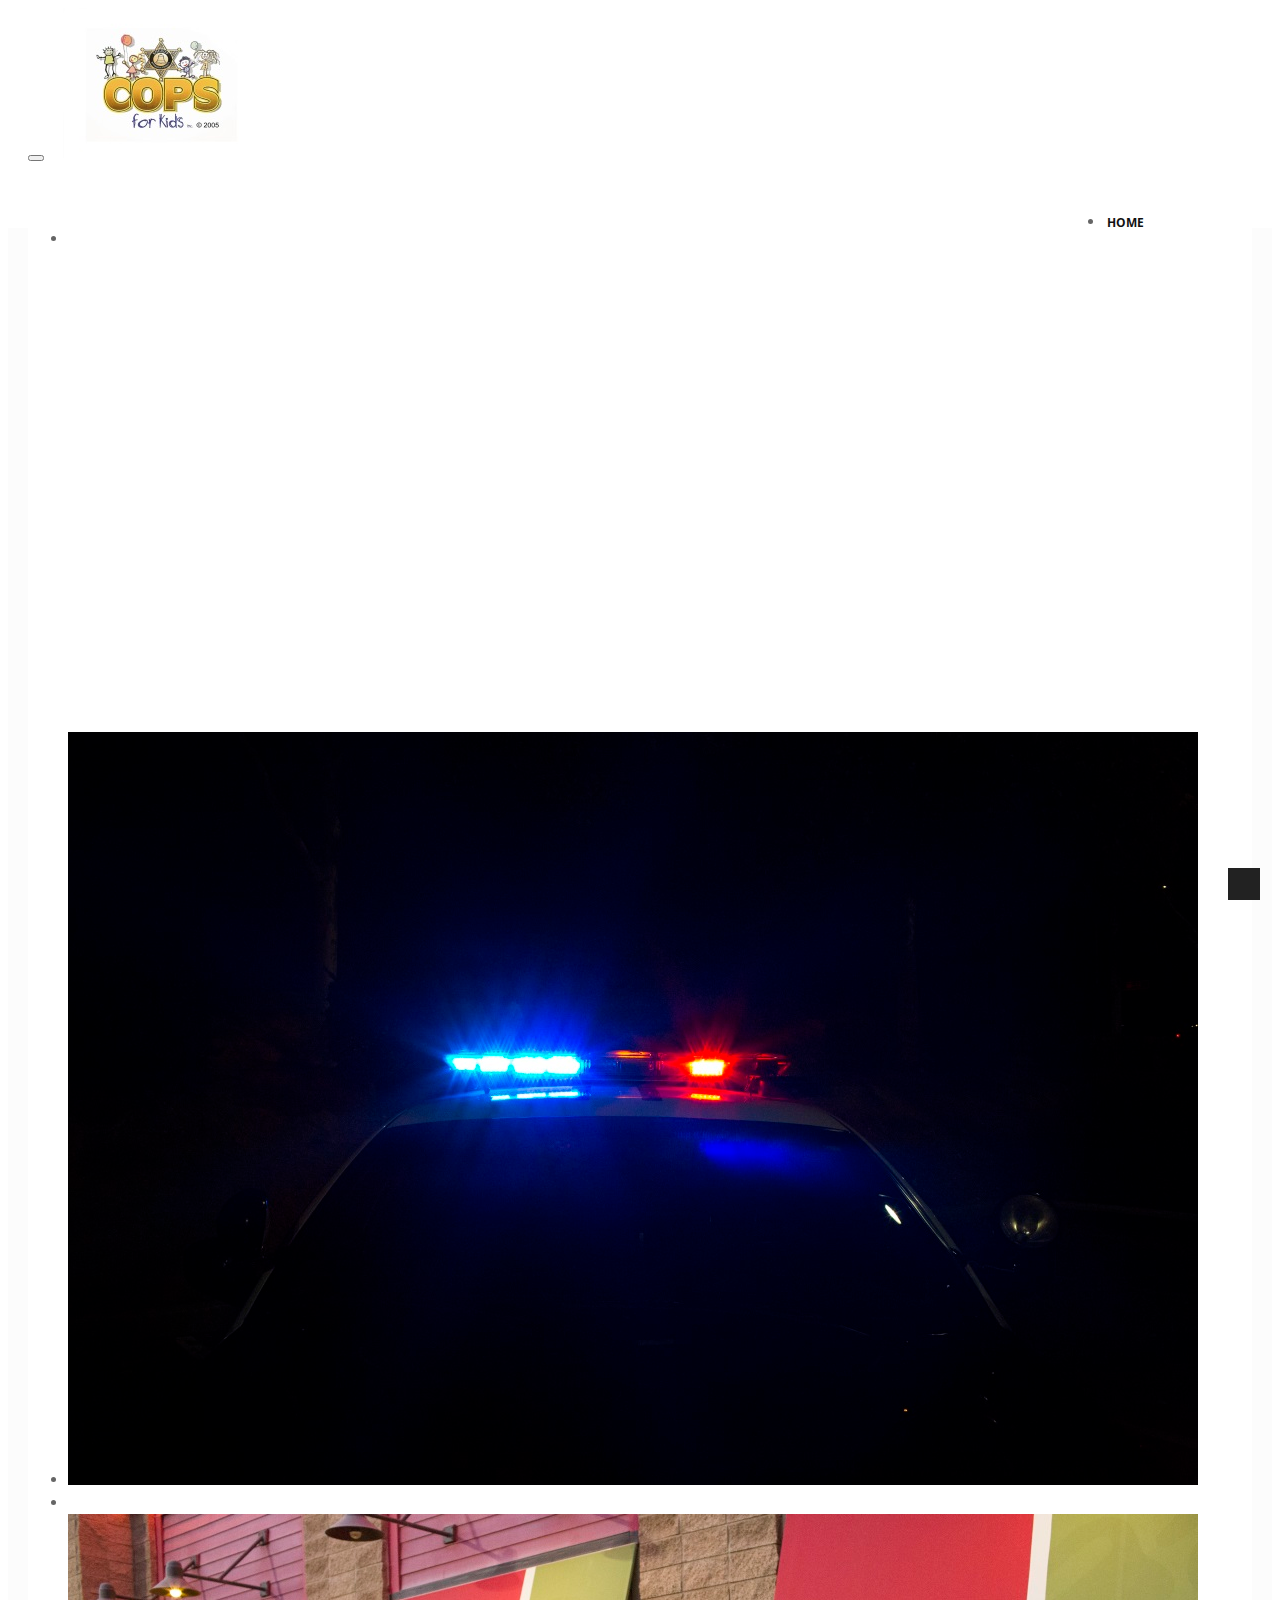
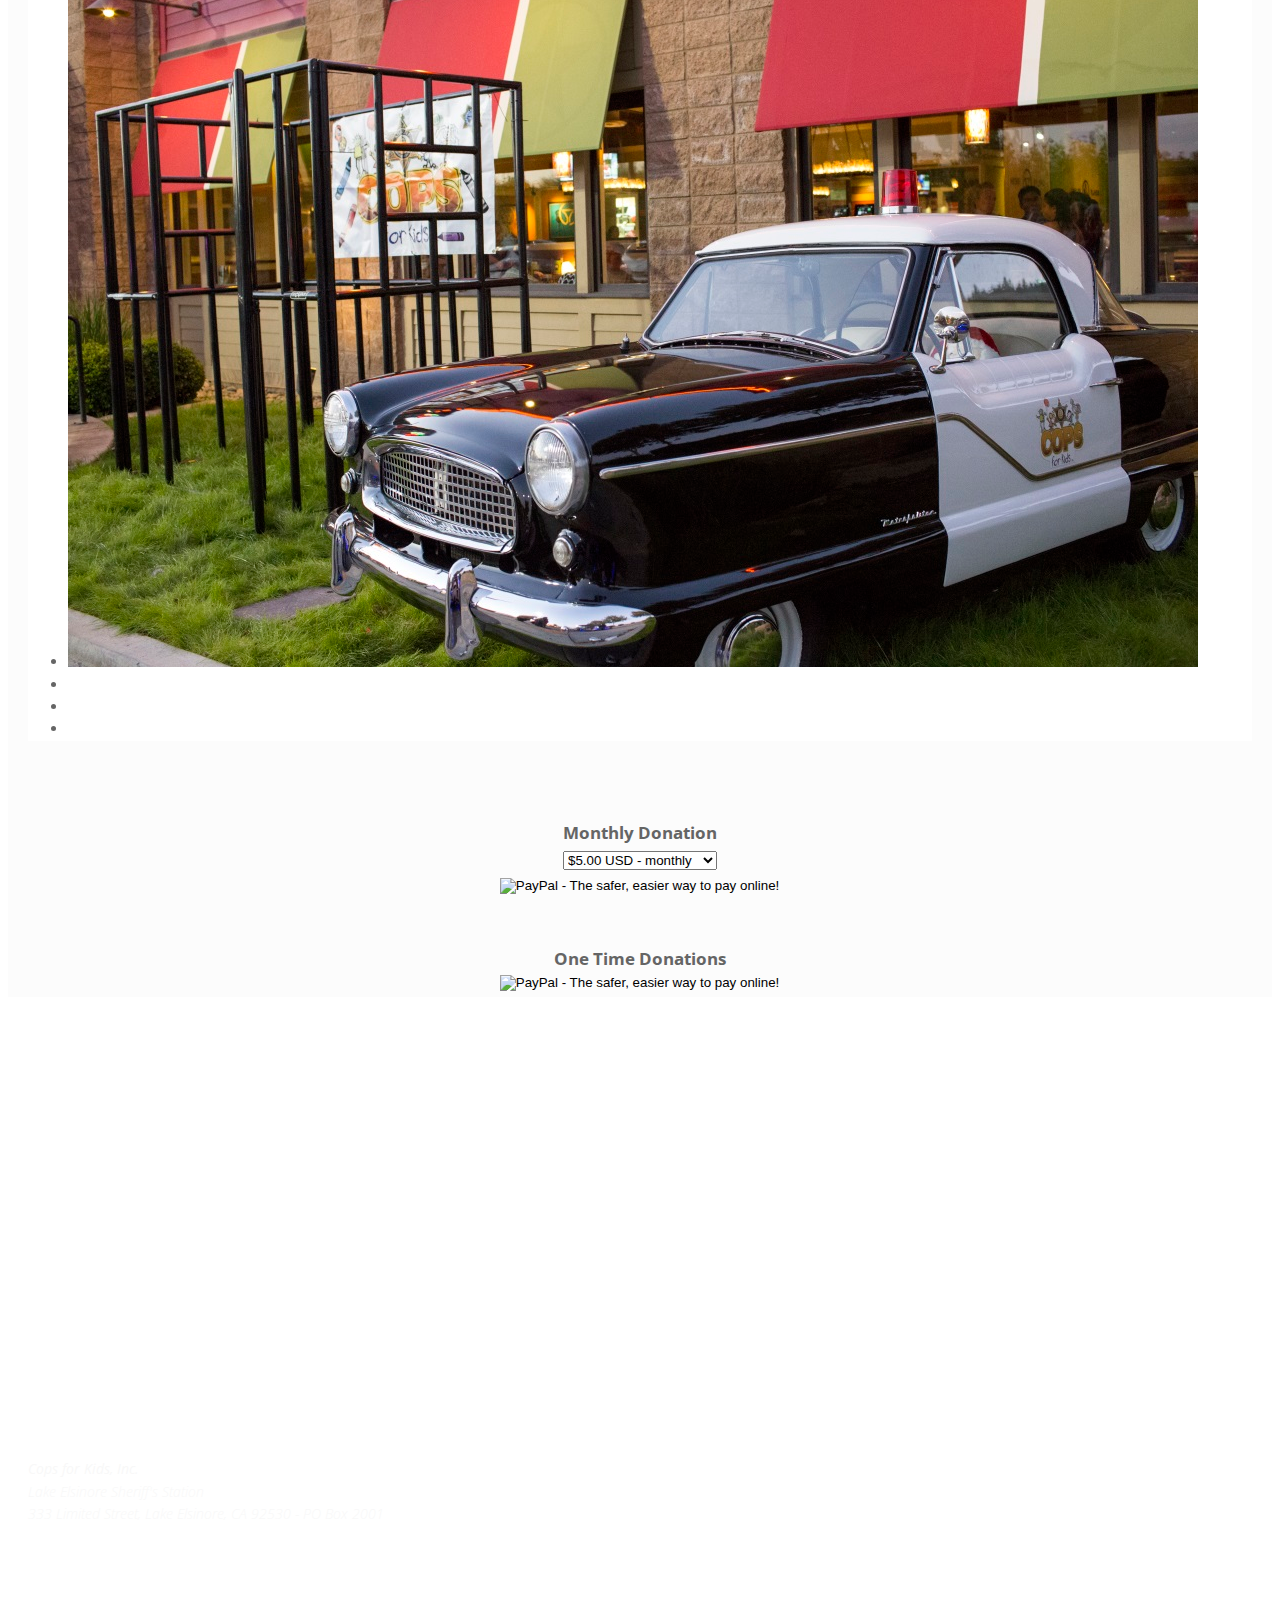
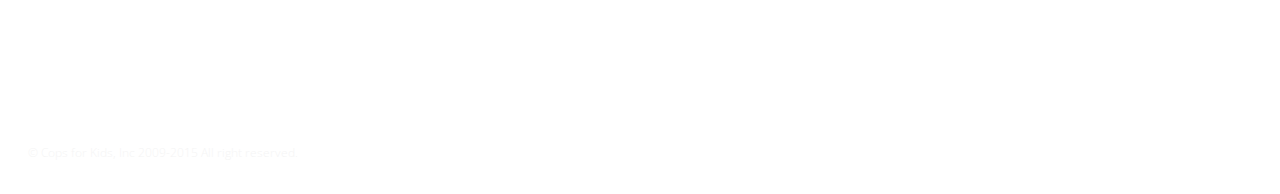
==== commit 8218a919: "[Add] 2 Slider Images to Home Page [Remove] 5 Unused images" ====
--- a/index.html
+++ b/index.html
@@ -1,4 +1,4 @@
-<!DOCTYPE html>
+﻿<!DOCTYPE html>
 <html lang="en">
 <head>
 <meta charset="utf-8">
@@ -62,9 +62,15 @@
 	      <li>
                   <img src="img/slides/Cop with Kid.jpg" alt="" />
               </li>
+			  <li>
+					<img src="img/slides/Police Lights.jpg" alt="" />
+			  </li>
               <li>
                 <img src="img/slides/Kids in Car.jpg" alt="" />
               </li>
+			  <li>
+					<img src="img/slides/Dash Nash with C4K Jail.jpg" alt="" />
+			  </li>
 			  <li>
                 <img src="img/slides/Kids with Horse.jpg" alt="" />
               </li>
@@ -297,6 +303,7 @@
 				<div class="col-lg-6">
 					<ul class="social-network">
 						<li><a href="https://www.facebook.com/Cops4kids?fref=ts" data-placement="top" title="Facebook"><i class="fa fa-facebook"></i></a></li>
+                        			<li><a href="https://twitter.com/Cops_For_Kids" data-placement="top" title="Twitter"><i class="fa fa-twitter"></i></a></li>
 					</ul>
 				</div>
 			</div>
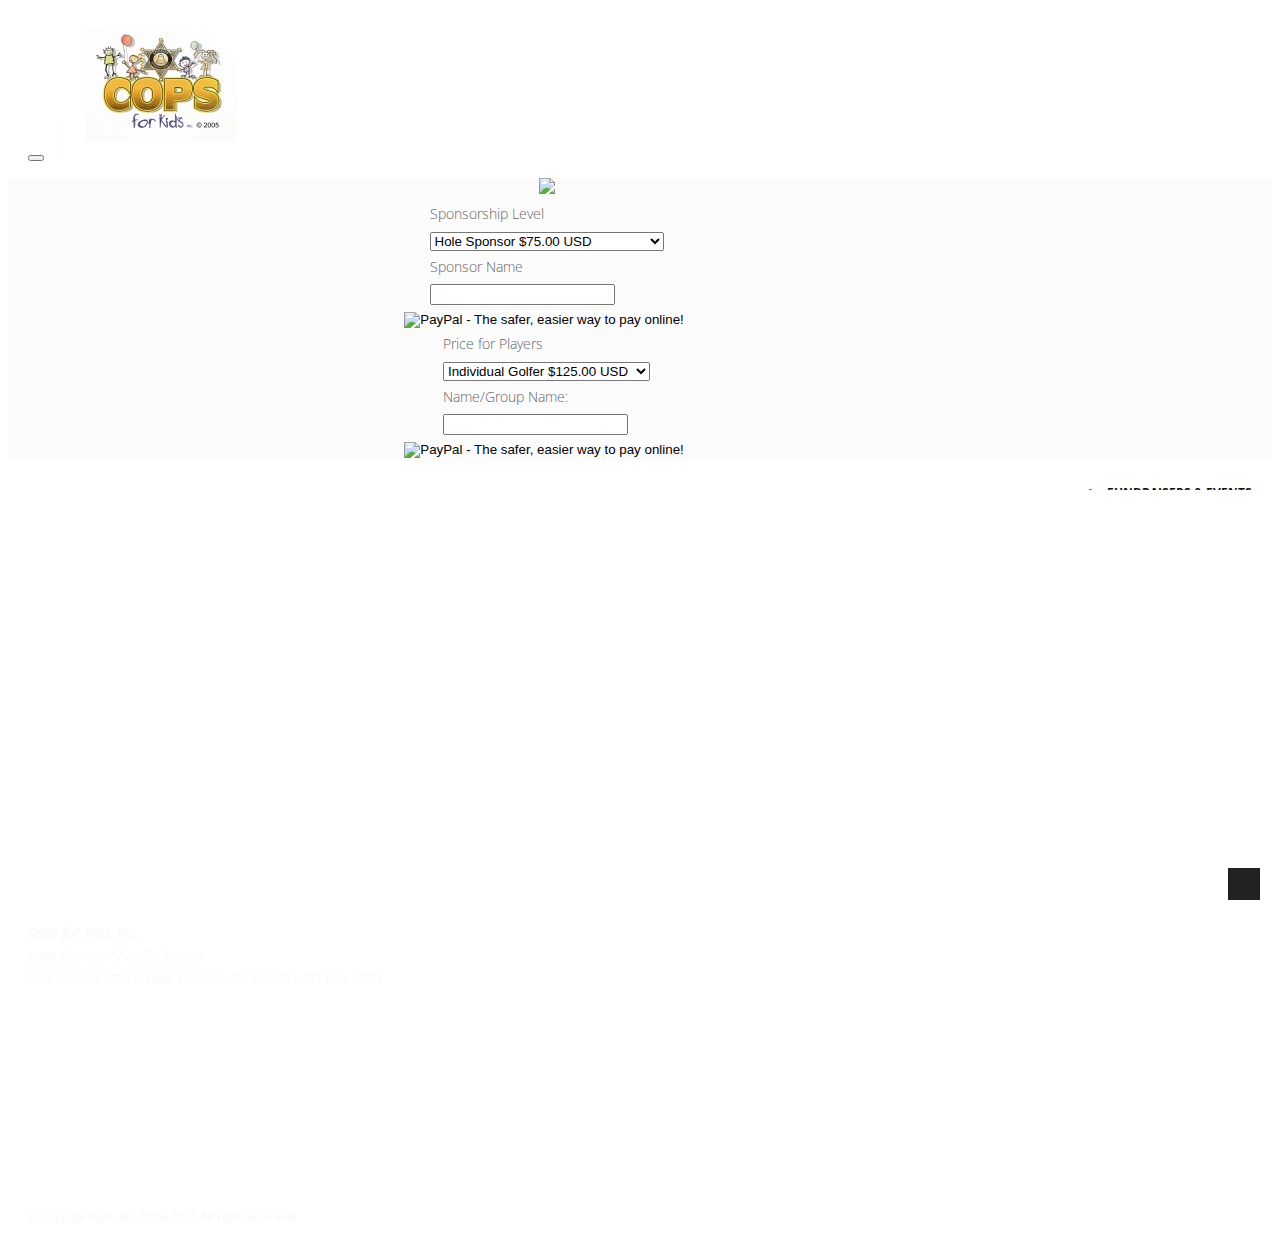
==== commit 9dbf5046: "Added Golf Flyer" ====
--- a/index.html
+++ b/index.html
@@ -1,4 +1,4 @@
-﻿<!DOCTYPE html>
+<!DOCTYPE html>
 <html lang="en">
 <head>
 <meta charset="utf-8">
@@ -54,136 +54,191 @@
 	<section id="featured">
 	<!-- start slider -->						
 	<div class="container">
-		<div class="row">
-	<!-- Slider -->
-	<div class="col-lg-12">
-        <div id="main-slider" class="flexslider">
-            <ul class="slides">
-	      <li>
-                  <img src="img/slides/Cop with Kid.jpg" alt="" />
-              </li>
-			  <li>
-					<img src="img/slides/Police Lights.jpg" alt="" />
-			  </li>
+        <div class="row">
+            <!-- Slider -->
+            <center>
+                <div class="col-lg-12">
+                    <a href="/flyers/CFKGolfTournament2018.pdf" target="_blank"><img src="/flyers/CFKGolfTournament2018.pdf" /></a>
+                </div>
+                    <div class="row">
+                        <div class="col-lg-6">
+                            <form target="paypal" action="https://www.paypal.com/cgi-bin/webscr" method="post">
+                                <input type="hidden" name="cmd" value="_s-xclick">
+                                <input type="hidden" name="hosted_button_id" value="2BX94L4LD2M3C">
+                                <table>
+                                    <tr><td><input type="hidden" name="on0" value="Sponsorship Level">Sponsorship Level</td></tr>
+                                    <tr>
+                                        <td>
+                                            <select name="os0">
+                                                <option value="Hole Sponsor">Hole Sponsor $75.00 USD</option>
+                                                <option value="Business Sponsor">Business Sponsor $1,000.00 USD</option>
+                                                <option value="Golf Cart Sponsor">Golf Cart Sponsor $1,500.00 USD</option>
+                                                <option value="Dinner Sponsor">Dinner Sponsor $2,000.00 USD</option>
+                                                <option value="Presenting Sponsor">Presenting Sponsor $2,500.00 USD</option>
+                                                <option value="Lunch Only">Lunch Only $50.00 USD</option>
+                                            </select>
+                                        </td>
+                                    </tr>
+                                    <tr><td><input type="hidden" name="on1" value="Sponsor Name">Sponsor Name</td></tr>
+                                    <tr><td><input type="text" name="os1" maxlength="200"></td></tr>
+                                </table>
+                                <input type="hidden" name="currency_code" value="USD">
+                                <input type="image" src="https://www.paypalobjects.com/en_US/i/btn/btn_cart_LG.gif" border="0" name="submit" alt="PayPal - The safer, easier way to pay online!">
+                                <img alt="" border="0" src="https://www.paypalobjects.com/en_US/i/scr/pixel.gif" width="1" height="1">
+                            </form>
+                        </div>
+                        <div class="col-lg-6">
+                            <form target="paypal" action="https://www.paypal.com/cgi-bin/webscr" method="post">
+                                <input type="hidden" name="cmd" value="_s-xclick">
+                                <input type="hidden" name="hosted_button_id" value="FF6SEFGWCM64W">
+                                <table>
+                                    <tr><td><input type="hidden" name="on0" value="Price for Players">Price for Players</td></tr>
+                                    <tr>
+                                        <td>
+                                            <select name="os0">
+                                                <option value="Individual Golfer">Individual Golfer $125.00 USD</option>
+                                                <option value="Foursome Group">Foursome Group $500.00 USD</option>
+                                            </select>
+                                        </td>
+                                    </tr>
+                                    <tr><td><input type="hidden" name="on1" value="Name/Group Name:">Name/Group Name:</td></tr>
+                                    <tr><td><input type="text" name="os1" maxlength="200"></td></tr>
+                                </table>
+                                <input type="hidden" name="currency_code" value="USD">
+                                <input type="image" src="https://www.paypalobjects.com/en_US/i/btn/btn_cart_LG.gif" border="0" name="submit" alt="PayPal - The safer, easier way to pay online!">
+                                <img alt="" border="0" src="https://www.paypalobjects.com/en_US/i/scr/pixel.gif" width="1" height="1">
+                            </form>
+                        </div>
+                    </div>
+            </center>
+            <!--TODO Remove The Comments around this block when Golf Tournament sign-ups are complete-->
+            <!--<div id="main-slider" class="flexslider">
+                <ul class="slides">
               <li>
-                <img src="img/slides/Kids in Car.jpg" alt="" />
-              </li>
-			  <li>
-					<img src="img/slides/Dash Nash with C4K Jail.jpg" alt="" />
-			  </li>
-			  <li>
-                <img src="img/slides/Kids with Horse.jpg" alt="" />
-              </li>
-			  <li>
-                <img src="img/slides/Police Car.jpg" alt="" />
-              </li>
-			  <li>
-                <img src="img/slides/Sandi and Kids in Jail.jpg" alt="" />
-              </li>
-            </ul>
+                      <img src="img/slides/Cop with Kid.jpg" alt="" />
+                  </li>
+                  <li>
+                        <img src="img/slides/Police Lights.jpg" alt="" />
+                  </li>
+                  <li>
+                    <img src="img/slides/Kids in Car.jpg" alt="" />
+                  </li>
+                  <li>
+                        <img src="img/slides/Dash Nash with C4K Jail.jpg" alt="" />
+                  </li>
+                  <li>
+                    <img src="img/slides/Kids with Horse.jpg" alt="" />
+                  </li>
+                  <li>
+                    <img src="img/slides/Police Car.jpg" alt="" />
+                  </li>
+                  <li>
+                    <img src="img/slides/Sandi and Kids in Jail.jpg" alt="" />
+                  </li>
+                </ul>
+            </div>
+        <!-- end slider -->
+            <!--TODO Remove The Comments around this block when Golf Tournament sign-ups are complete-->
+            <!--<div class="container">
+                <div class="row">
+                <center>
+                    <div class="col-lg-6">
+                        <table>
+                            <tbody>
+                                <tr>
+                                <br />
+                                <br />
+                                    <td>
+                             <form
+         action="https://www.paypal.com/cgi-bin/webscr" method="post">
+                                              <input name="cmd"
+         value="_s-xclick" type="hidden"><input
+         name="hosted_button_id" value="3KAKHCXZDGMEA"
+         type="hidden">
+                                              <table
+         style="text-align: left; margin-left: auto; margin-right: auto;">
+                                                <tbody>
+                                                  <tr>
+                                                    <td
+         style="text-align: center;"><input name="on0"
+         value="Monthly Donation" type="hidden"><big><span
+         style="font-weight: bold;">Monthly
+        Donation</span></big></td>
+                                                    </tr>
+                                                  <tr>
+                                                    <td>
+                                                    <select name="os0">
+                                                    <option value="Option 1">$5.00
+        USD - monthly</option>
+                                                    <option value="Option 2">$10.00
+        USD - monthly</option>
+                                                    <option value="Option 3">$20.00
+        USD - monthly</option>
+                                                    <option value="Option 4">$25.00
+        USD - monthly</option>
+                                                    </select>
+                                                    </td>
+                                                  </tr>
+                                                </tbody>
+                                              </table>
+                                              <div
+         style="text-align: center;"><input name="currency_code"
+         value="USD" type="hidden">
+                                              <input
+         src="https://www.paypalobjects.com/en_US/i/btn/btn_donateCC_LG.gif"
+         name="submit"
+         alt="PayPal - The safer, easier way to pay online!" border="0"
+         type="image"><img alt=""
+         src="https://www.paypalobjects.com/en_US/i/scr/pixel.gif"
+         border="0" height="1" width="1"></div>
+                                            </form>
+                                </td>
+                                </tr>
+                            </tbody>
+                        </table>
+                    </div>
+                    </center>
+                    <center>
+                    <div class="col-lg-6">
+                        <table>
+                            <tbody>
+                                <tr>
+                                    <td>
+
+                                            <div style="text-align: center;">
+                                            <form
+         action="https://www.paypal.com/cgi-bin/webscr" method="post"
+         target="_top">
+                                              <div
+         style="text-align: center;"><br>
+                                              <input name="cmd"
+         value="_s-xclick" type="hidden"><input
+         name="hosted_button_id" value="SVSHS9UD9P9ZJ"
+         type="hidden"><br>
+                                              <big><span
+         style="font-weight: bold;">One
+        Time Donations
+                                              </span></big><br>
+                                              </div>
+                                              <div
+         style="text-align: center;"><input
+         src="https://www.paypalobjects.com/en_US/i/btn/btn_donateCC_LG.gif"
+         name="submit"
+         alt="PayPal - The safer, easier way to pay online!" border="0"
+         type="image"><img alt=""
+         src="https://www.paypalobjects.com/en_US/i/scr/pixel.gif"
+         border="0" height="1" width="1"></div>
+                                            </form>
+                                            </div>
+                                    </td>
+                                </tr>
+                            </tbody>
+                        </table>
+                                </div>
+                    </center>
+                </div>
+                                </div>-->
         </div>
-	<!-- end slider -->
-		
-			<div class="container">
-		<div class="row">
-		<center>
-		    <div class="col-lg-6">
-				<table>
-					<tbody>
-						<tr>
-						<br />
-						<br />
-							<td>
-					 <form
- action="https://www.paypal.com/cgi-bin/webscr" method="post">
-                                      <input name="cmd"
- value="_s-xclick" type="hidden"><input
- name="hosted_button_id" value="3KAKHCXZDGMEA"
- type="hidden">
-                                      <table
- style="text-align: left; margin-left: auto; margin-right: auto;">
-                                        <tbody>
-                                          <tr>
-                                            <td
- style="text-align: center;"><input name="on0"
- value="Monthly Donation" type="hidden"><big><span
- style="font-weight: bold;">Monthly
-Donation</span></big></td>
-                                          	</tr>
-                                          <tr>
-                                            <td>
-                                            <select name="os0">
-                                            <option value="Option 1">$5.00
-USD - monthly</option>
-                                            <option value="Option 2">$10.00
-USD - monthly</option>
-                                            <option value="Option 3">$20.00
-USD - monthly</option>
-                                            <option value="Option 4">$25.00
-USD - monthly</option>
-                                            </select>
-                                            </td>
-                                          </tr>
-                                        </tbody>
-                                      </table>
-                                      <div
- style="text-align: center;"><input name="currency_code"
- value="USD" type="hidden">
-                                      <input
- src="https://www.paypalobjects.com/en_US/i/btn/btn_donateCC_LG.gif"
- name="submit"
- alt="PayPal - The safer, easier way to pay online!" border="0"
- type="image"><img alt=""
- src="https://www.paypalobjects.com/en_US/i/scr/pixel.gif"
- border="0" height="1" width="1"></div>
-                                    </form>
-						</td>
-						</tr>
-					</tbody>
-				</table>
-			</div>
-			</center>
-			<center>
-			<div class="col-lg-6">
-				<table>
-					<tbody>
-						<tr>
-							<td>
-						
-                                    <div style="text-align: center;">
-                                    <form
- action="https://www.paypal.com/cgi-bin/webscr" method="post"
- target="_top">
-                                      <div
- style="text-align: center;"><br>
-                                      <input name="cmd"
- value="_s-xclick" type="hidden"><input
- name="hosted_button_id" value="SVSHS9UD9P9ZJ"
- type="hidden"><br>
-                                      <big><span
- style="font-weight: bold;">One
-Time Donations
-                                      </span></big><br>
-                                      </div>
-                                      <div
- style="text-align: center;"><input
- src="https://www.paypalobjects.com/en_US/i/btn/btn_donateCC_LG.gif"
- name="submit"
- alt="PayPal - The safer, easier way to pay online!" border="0"
- type="image"><img alt=""
- src="https://www.paypalobjects.com/en_US/i/scr/pixel.gif"
- border="0" height="1" width="1"></div>
-                                    </form>
-                                    </div>
-							</td>
-						</tr>
-					</tbody>
-				</table>
-						</div>
-			</center>
-		</div>
-						</div>
-			</div>
 		</div>
 	</div>	
 
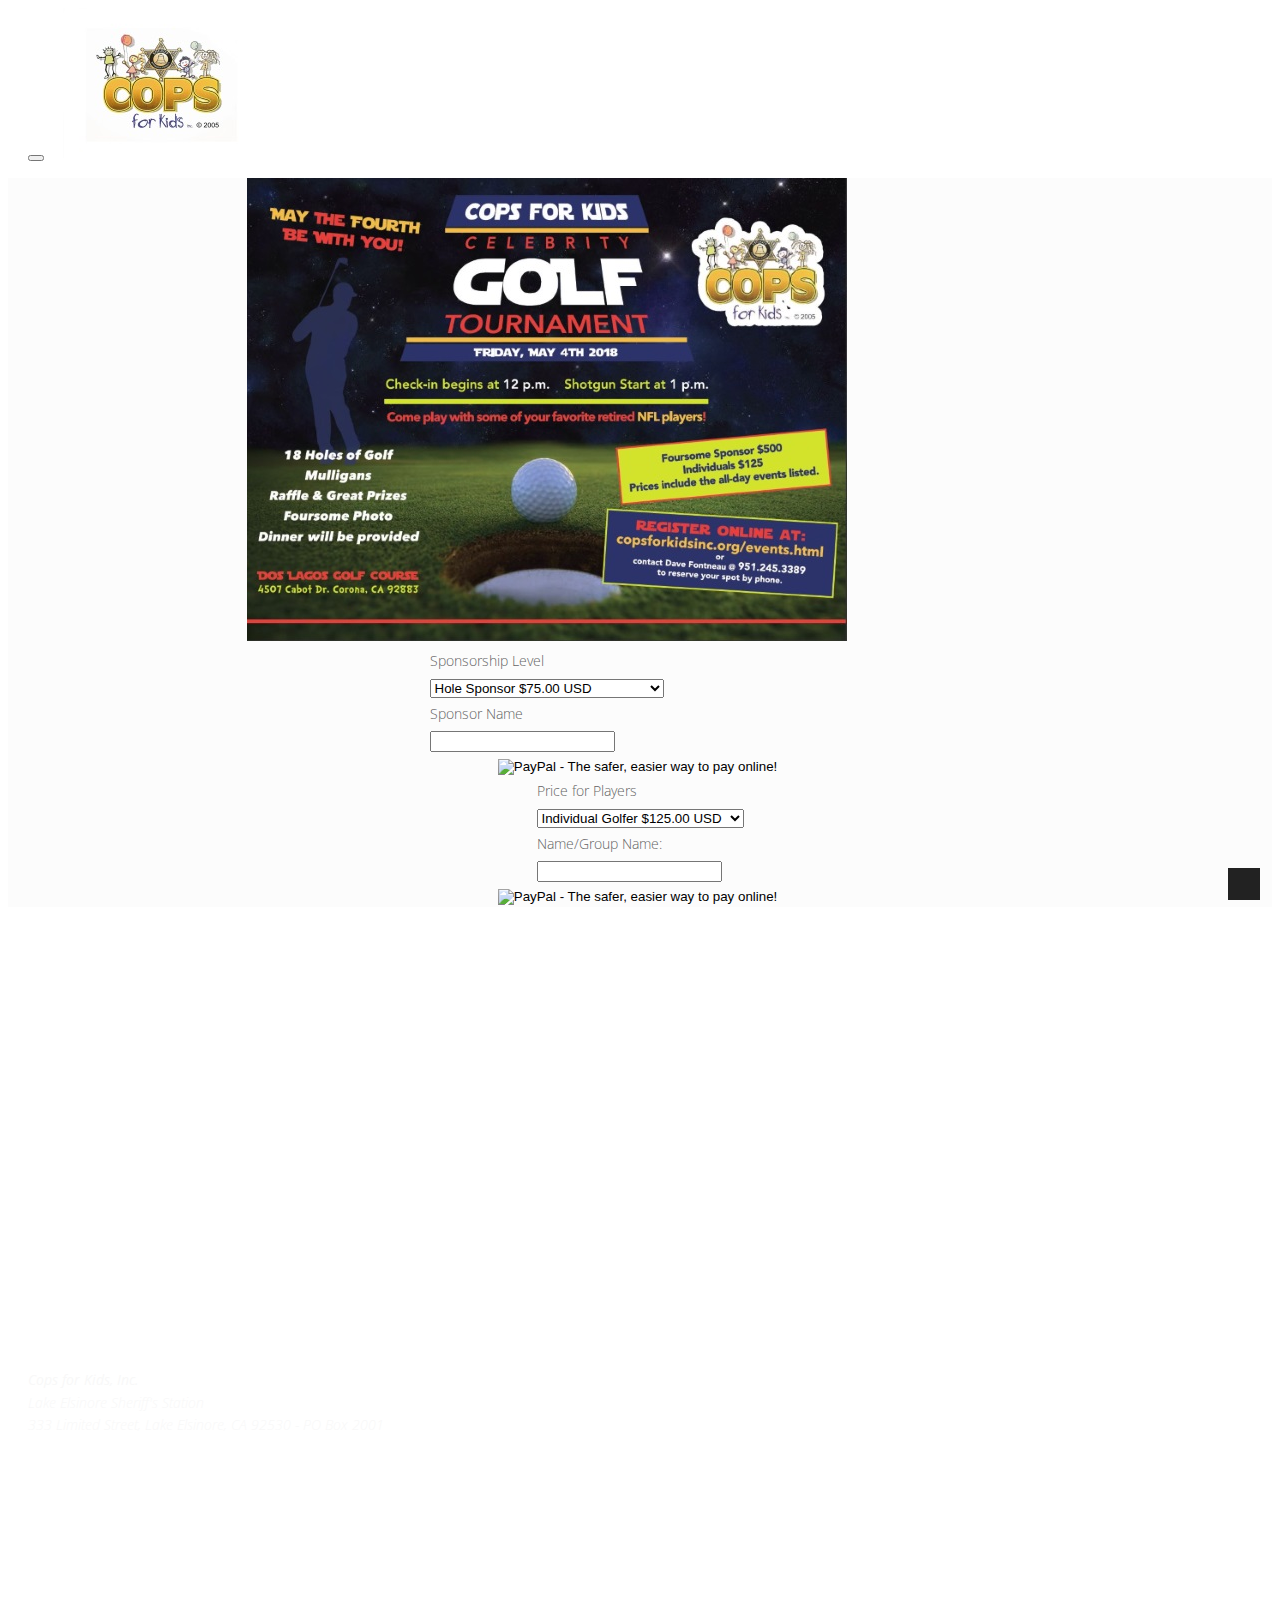
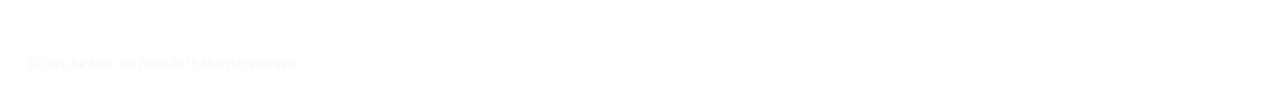
==== commit 53036f34: "Update index.html" ====
--- a/index.html
+++ b/index.html
@@ -1,6 +1,6 @@
 <!DOCTYPE html>
 <html lang="en">
-<head>
+<head> 
 <meta charset="utf-8">
 <title>Cops for Kids Inc.</title>
 <meta name="viewport" content="width=device-width, initial-scale=1.0" />
@@ -58,7 +58,7 @@
             <!-- Slider -->
             <center>
                 <div class="col-lg-12">
-                    <a href="/flyers/CFKGolfTournament2018.pdf" target="_blank"><img src="/flyers/CFKGolfTournament2018.pdf" /></a>
+                    <a href="/flyers/CFKGolfTournament2018.pdf" target="_blank"><img src="/flyers/C4KGolf2018.JPG" /></a>
                 </div>
                     <div class="row">
                         <div class="col-lg-6">
